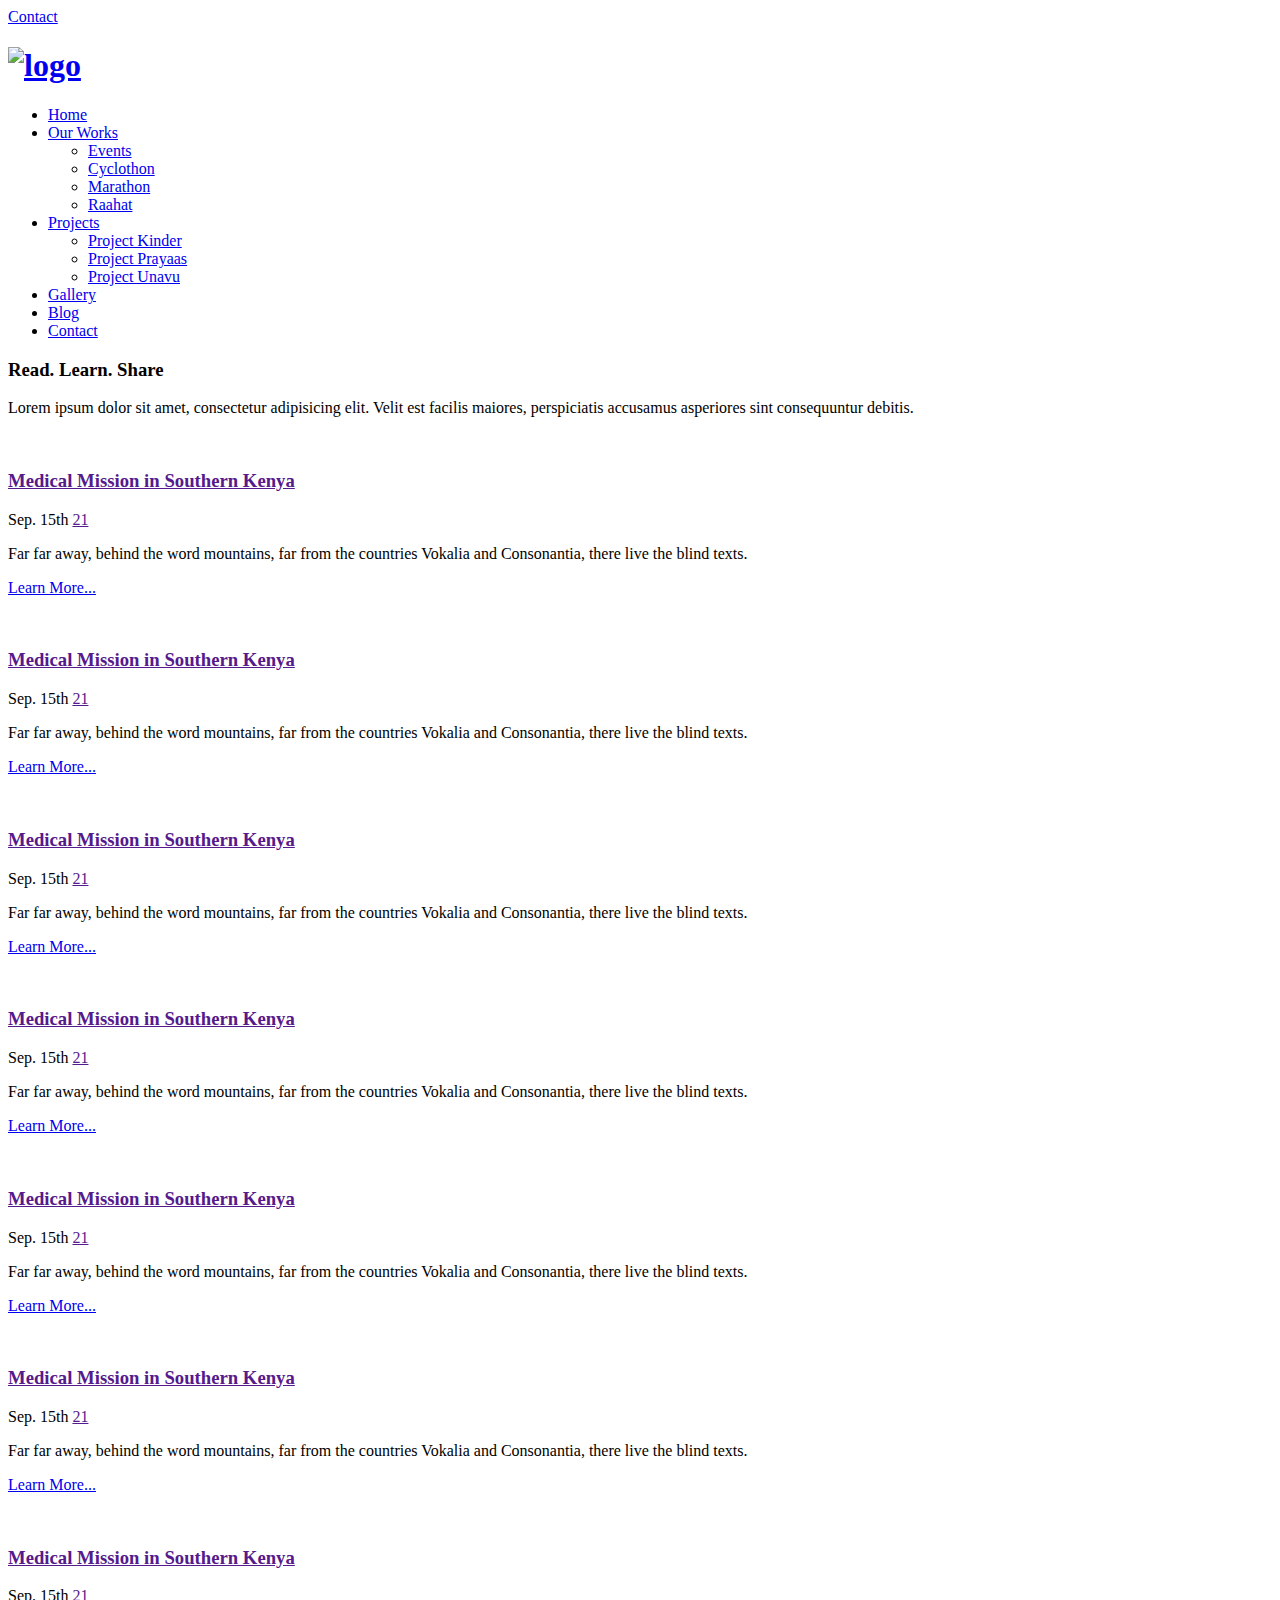
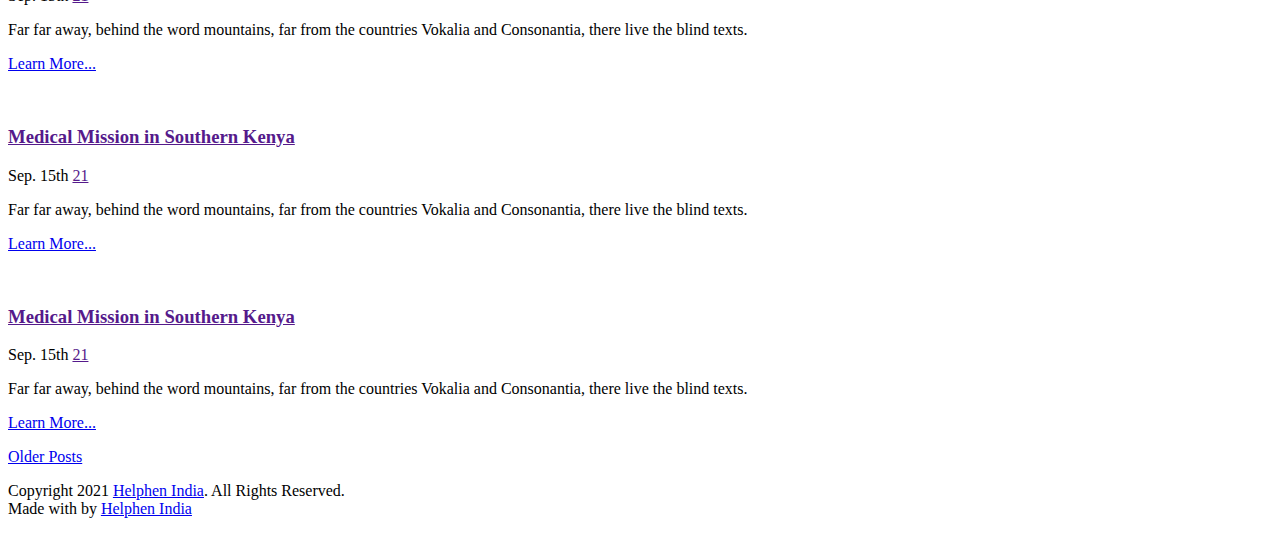
==== blog.html @ c594e2d7 "first full project commit" ====
<!DOCTYPE html>
<!--[if lt IE 7]>
<html class="no-js lt-ie9 lt-ie8 lt-ie7" lang="en"> <![endif]-->
<!--[if IE 7]>
<html class="no-js lt-ie9 lt-ie8" lang="en"> <![endif]-->
<!--[if IE 8]>
<html class="no-js lt-ie9" lang="en"> <![endif]-->
<!--[if gt IE 8]><!-->
<html class="no-js" lang="en"> <!--<![endif]-->
<head>
    <meta charset="utf-8">
    <meta http-equiv="X-UA-Compatible" content="IE=edge">
    <title>Helphen India</title>
    <meta name="viewport" content="width=device-width, initial-scale=1">
    <meta name="description" content="Helphen India Website"/>
    <meta name="keywords" content="Helphen India Website, Helphen, Helphen India, Helfen"/>
    <meta name="author" content="Helphen India Web Development Team"/>


    <!-- Facebook and Twitter integration -->
    <meta property="og:title" content=""/>
    <meta property="og:image" content=""/>
    <meta property="og:url" content=""/>
    <meta property="og:site_name" content=""/>
    <meta property="og:description" content=""/>
    <meta name="twitter:title" content=""/>
    <meta name="twitter:image" content=""/>
    <meta name="twitter:url" content=""/>
    <meta name="twitter:card" content=""/>

    <!-- Place favicon.ico and apple-touch-icon.png in the root directory -->
    <link rel="shortcut icon" href="favicon.ico">
    <link rel="apple-touch-icon" sizes="180x180" href="/apple-touch-icon.png">
    <link rel="icon" type="image/png" sizes="32x32" href="/favicon-32x32.png">
    <link rel="icon" type="image/png" sizes="16x16" href="/favicon-16x16.png">
    <link rel="manifest" href="/site.webmanifest">

    <!-- <link href='https://fonts.googleapis.com/css?family=Open+Sans:400,700,300' rel='stylesheet' type='text/css'> -->

    <!-- Animate.css -->
    <link rel="stylesheet" href="css/animate.css">
    <!-- Icomoon Icon Fonts-->
    <link rel="stylesheet" href="css/icomoon.css">
    <!-- Bootstrap  -->
    <link rel="stylesheet" href="css/bootstrap.css">
    <!-- Superfish -->
    <link rel="stylesheet" href="css/superfish.css">

    <link rel="stylesheet" href="css/style.css">


    <!-- Modernizr JS -->
    <script src="js/modernizr-2.6.2.min.js"></script>
    <!-- FOR IE9 below -->
    <!--[if lt IE 9]>
    <script src="js/respond.min.js"></script>
    <![endif]-->

</head>
<body>
<div id="fh5co-wrapper">
    <div id="fh5co-page">
        <div class="header-top">
            <div class="container">
                <div class="row">
                    <div class="col-md-6 col-sm-6 text-left fh5co-link">
                        <a href="contact.html">Contact</a>
                    </div>
                    <div class="col-md-6 col-sm-6 text-right fh5co-social">
                        <a href="https://www.facebook.com/helphenindia" class="grow" target="_blank"><i
                                class="icon-facebook2"></i></a>
                        <a href="https://twitter.com/HelphenIndia" class="grow" target="_blank"><i
                                class="icon-twitter2"></i></a>
                        <a href="https://www.instagram.com/helphenindia/" class="grow" target="_blank"><i
                                class="icon-instagram2"></i></a>
                    </div>
                </div>
            </div>
        </div>
        <header id="fh5co-header-section" class="sticky-banner">
            <div class="container">
                <div class="nav-header">
                    <a href="#" class="js-fh5co-nav-toggle fh5co-nav-toggle dark"><i></i></a>
                    <h1 id="fh5co-logo"><a href="index.html"><img src="images/helphen%20India%20logo.png"
                                                                  alt="logo"></a></h1>
                    <!-- START #fh5co-menu-wrap -->
                    <nav id="fh5co-menu-wrap" role="navigation">
                        <ul class="sf-menu" id="fh5co-primary-menu">
                            <li class="active">
                                <a href="index.html">Home</a>
                            </li>
                            <li>
                                <a href="#" class="fh5co-sub-ddown">Our Works</a>
                                <ul class="fh5co-sub-menu">
                                    <li><a href="events.html">Events</a></li>
                                    <li><a href="cyclothon.html">Cyclothon</a></li>
                                    <li><a href="marathon.html">Marathon</a></li>
                                    <li><a href="raahat.html">Raahat</a></li>
                                </ul>
                            </li>
                            <li>
                                <a href="#" class="fh5co-sub-ddown">Projects</a>
                                <ul class="fh5co-sub-menu">
                                    <li><a href="project_kinder.html">Project Kinder</a></li>
                                    <li><a href="project_prayaas.html">Project Prayaas</a></li>
                                    <li><a href="project_unavu.html">Project Unavu</a></li>
                                </ul>
                            </li>
                            <li><a href="gallery.html">Gallery</a></li>
                            <li><a href="blog.html">Blog</a></li>
                            <li><a href="contact.html">Contact</a></li>
                        </ul>
                    </nav>
                </div>
            </div>
        </header>

        <div id="fh5co-blog-section" class="fh5co-section-gray">
            <div class="container">
                <div class="row">
                    <div class="col-md-8 col-md-offset-2 text-center heading-section animate-box">
                        <h3>Read. Learn. Share</h3>
                        <p>Lorem ipsum dolor sit amet, consectetur adipisicing elit. Velit est facilis maiores,
                            perspiciatis accusamus asperiores sint consequuntur debitis.</p>
                    </div>
                </div>
            </div>
            <div class="container">
                <div class="row row-bottom-padded-md">
                    <div class="col-lg-4 col-md-4 col-sm-6">
                        <div class="fh5co-blog animate-box">
                            <a href="#"><img class="img-responsive" src="images/cover_bg_1.jpg" alt=""></a>
                            <div class="blog-text">
                                <div class="prod-title">
                                    <h3><a href="" #>Medical Mission in Southern Kenya</a></h3>
                                    <span class="posted_by">Sep. 15th</span>
                                    <span class="comment"><a href="">21<i class="icon-bubble2"></i></a></span>
                                    <p>Far far away, behind the word mountains, far from the countries Vokalia and
                                        Consonantia, there live the blind texts.</p>
                                    <p><a href="#">Learn More...</a></p>
                                </div>
                            </div>
                        </div>
                    </div>
                    <div class="col-lg-4 col-md-4 col-sm-6">
                        <div class="fh5co-blog animate-box">
                            <a href="#"><img class="img-responsive" src="images/cover_bg_2.jpg" alt=""></a>
                            <div class="blog-text">
                                <div class="prod-title">
                                    <h3><a href="" #>Medical Mission in Southern Kenya</a></h3>
                                    <span class="posted_by">Sep. 15th</span>
                                    <span class="comment"><a href="">21<i class="icon-bubble2"></i></a></span>
                                    <p>Far far away, behind the word mountains, far from the countries Vokalia and
                                        Consonantia, there live the blind texts.</p>
                                    <p><a href="#">Learn More...</a></p>
                                </div>
                            </div>
                        </div>
                    </div>
                    <div class="clearfix visible-sm-block"></div>
                    <div class="col-lg-4 col-md-4 col-sm-6">
                        <div class="fh5co-blog animate-box">
                            <a href="#"><img class="img-responsive" src="images/cover_bg_3.jpg" alt=""></a>
                            <div class="blog-text">
                                <div class="prod-title">
                                    <h3><a href="" #>Medical Mission in Southern Kenya</a></h3>
                                    <span class="posted_by">Sep. 15th</span>
                                    <span class="comment"><a href="">21<i class="icon-bubble2"></i></a></span>
                                    <p>Far far away, behind the word mountains, far from the countries Vokalia and
                                        Consonantia, there live the blind texts.</p>
                                    <p><a href="#">Learn More...</a></p>
                                </div>
                            </div>
                        </div>
                    </div>
                    <div class="clearfix visible-md-block"></div>
                    <div class="col-lg-4 col-md-4 col-sm-6">
                        <div class="fh5co-blog animate-box">
                            <a href="#"><img class="img-responsive" src="images/cover_bg_1.jpg" alt=""></a>
                            <div class="blog-text">
                                <div class="prod-title">
                                    <h3><a href="" #>Medical Mission in Southern Kenya</a></h3>
                                    <span class="posted_by">Sep. 15th</span>
                                    <span class="comment"><a href="">21<i class="icon-bubble2"></i></a></span>
                                    <p>Far far away, behind the word mountains, far from the countries Vokalia and
                                        Consonantia, there live the blind texts.</p>
                                    <p><a href="#">Learn More...</a></p>
                                </div>
                            </div>
                        </div>
                    </div>
                    <div class="clearfix visible-sm-block"></div>
                    <div class="col-lg-4 col-md-4 col-sm-6">
                        <div class="fh5co-blog animate-box">
                            <a href="#"><img class="img-responsive" src="images/cover_bg_2.jpg" alt=""></a>
                            <div class="blog-text">
                                <div class="prod-title">
                                    <h3><a href="" #>Medical Mission in Southern Kenya</a></h3>
                                    <span class="posted_by">Sep. 15th</span>
                                    <span class="comment"><a href="">21<i class="icon-bubble2"></i></a></span>
                                    <p>Far far away, behind the word mountains, far from the countries Vokalia and
                                        Consonantia, there live the blind texts.</p>
                                    <p><a href="#">Learn More...</a></p>
                                </div>
                            </div>
                        </div>
                    </div>
                    <div class="col-lg-4 col-md-4 col-sm-6">
                        <div class="fh5co-blog animate-box">
                            <a href="#"><img class="img-responsive" src="images/cover_bg_3.jpg" alt=""></a>
                            <div class="blog-text">
                                <div class="prod-title">
                                    <h3><a href="" #>Medical Mission in Southern Kenya</a></h3>
                                    <span class="posted_by">Sep. 15th</span>
                                    <span class="comment"><a href="">21<i class="icon-bubble2"></i></a></span>
                                    <p>Far far away, behind the word mountains, far from the countries Vokalia and
                                        Consonantia, there live the blind texts.</p>
                                    <p><a href="#">Learn More...</a></p>
                                </div>
                            </div>
                        </div>
                    </div>
                    <div class="clearfix visible-sm-block"></div>
                    <div class="col-lg-4 col-md-4 col-sm-6">
                        <div class="fh5co-blog animate-box">
                            <a href="#"><img class="img-responsive" src="images/cover_bg_1.jpg" alt=""></a>
                            <div class="blog-text">
                                <div class="prod-title">
                                    <h3><a href="" #>Medical Mission in Southern Kenya</a></h3>
                                    <span class="posted_by">Sep. 15th</span>
                                    <span class="comment"><a href="">21<i class="icon-bubble2"></i></a></span>
                                    <p>Far far away, behind the word mountains, far from the countries Vokalia and
                                        Consonantia, there live the blind texts.</p>
                                    <p><a href="#">Learn More...</a></p>
                                </div>
                            </div>
                        </div>
                    </div>
                    <div class="clearfix visible-md-block"></div>
                    <div class="col-lg-4 col-md-4 col-sm-6">
                        <div class="fh5co-blog animate-box">
                            <a href="#"><img class="img-responsive" src="images/cover_bg_2.jpg" alt=""></a>
                            <div class="blog-text">
                                <div class="prod-title">
                                    <h3><a href="" #>Medical Mission in Southern Kenya</a></h3>
                                    <span class="posted_by">Sep. 15th</span>
                                    <span class="comment"><a href="">21<i class="icon-bubble2"></i></a></span>
                                    <p>Far far away, behind the word mountains, far from the countries Vokalia and
                                        Consonantia, there live the blind texts.</p>
                                    <p><a href="#">Learn More...</a></p>
                                </div>
                            </div>
                        </div>
                    </div>
                    <div class="clearfix visible-sm-block"></div>
                    <div class="col-lg-4 col-md-4 col-sm-6">
                        <div class="fh5co-blog animate-box">
                            <a href="#"><img class="img-responsive" src="images/cover_bg_3.jpg" alt=""></a>
                            <div class="blog-text">
                                <div class="prod-title">
                                    <h3><a href="" #>Medical Mission in Southern Kenya</a></h3>
                                    <span class="posted_by">Sep. 15th</span>
                                    <span class="comment"><a href="">21<i class="icon-bubble2"></i></a></span>
                                    <p>Far far away, behind the word mountains, far from the countries Vokalia and
                                        Consonantia, there live the blind texts.</p>
                                    <p><a href="#">Learn More...</a></p>
                                </div>
                            </div>
                        </div>
                    </div>
                </div>

                <div class="row">
                    <div class="col-md-4 col-md-offset-4 text-center animate-box">
                        <a href="https://helphenindiablog.wordpress.com/" target="_blank"
                           class="btn btn-primary btn-lg">Older Posts</a>
                    </div>
                </div>

            </div>
        </div>
        <!-- fh5co-blog-section -->


        <footer>
            <div id="footer">
                <div class="container">
                    <div class="row">
                        <div class="col-md-6 col-md-offset-3 text-center">
                            <p class="fh5co-social-icons">
                                <a href="https://twitter.com/HelphenIndia" target="_blank"><i class="icon-twitter2"></i></a>
                                <a href="https://www.facebook.com/helphenindia" target="_blank"><i
                                        class="icon-facebook2"></i></a>
                                <a href="https://www.instagram.com/helphenindia/" target="_blank"><i
                                        class="icon-instagram"></i></a>
                            </p>
                            <p>Copyright 2021 <a href="#">Helphen India</a>. All Rights Reserved. <br>Made with <i
                                    class="icon-heart3"></i> by <a href="#">Helphen India</a></p>
                        </div>
                    </div>
                    <!-- AddToAny BEGIN -->
                    <div class="a2a_kit a2a_kit_size_32 a2a_floating_style a2a_default_style"
                         style="bottom:0; right:0;">
                        <a class="a2a_dd" href="https://www.addtoany.com/share"></a>
                        <a class="a2a_button_facebook"></a>
                        <a class="a2a_button_twitter"></a>
                        <a class="a2a_button_whatsapp"></a>
                        <a class="a2a_button_telegram"></a>
                    </div>
                    <script>
                        var a2a_config = a2a_config || {};
                        a2a_config.onclick = 1;
                    </script>
                    <script async src="https://static.addtoany.com/menu/page.js"></script>
                    <!-- AddToAny END -->
                </div>
            </div>
        </footer>


    </div>
    <!-- END fh5co-page -->

</div>
<!-- END fh5co-wrapper -->

<!-- jQuery -->


<script src="js/jquery.min.js"></script>
<!-- jQuery Easing -->
<script src="js/jquery.easing.1.3.js"></script>
<!-- Bootstrap -->
<script src="js/bootstrap.min.js"></script>
<!-- Waypoints -->
<script src="js/jquery.waypoints.min.js"></script>
<script src="js/sticky.js"></script>

<!-- Stellar -->
<script src="js/jquery.stellar.min.js"></script>
<!-- Superfish -->
<script src="js/hoverIntent.js"></script>
<script src="js/superfish.js"></script>

<!-- Main JS -->
<script src="js/main.js"></script>

</body>
</html>
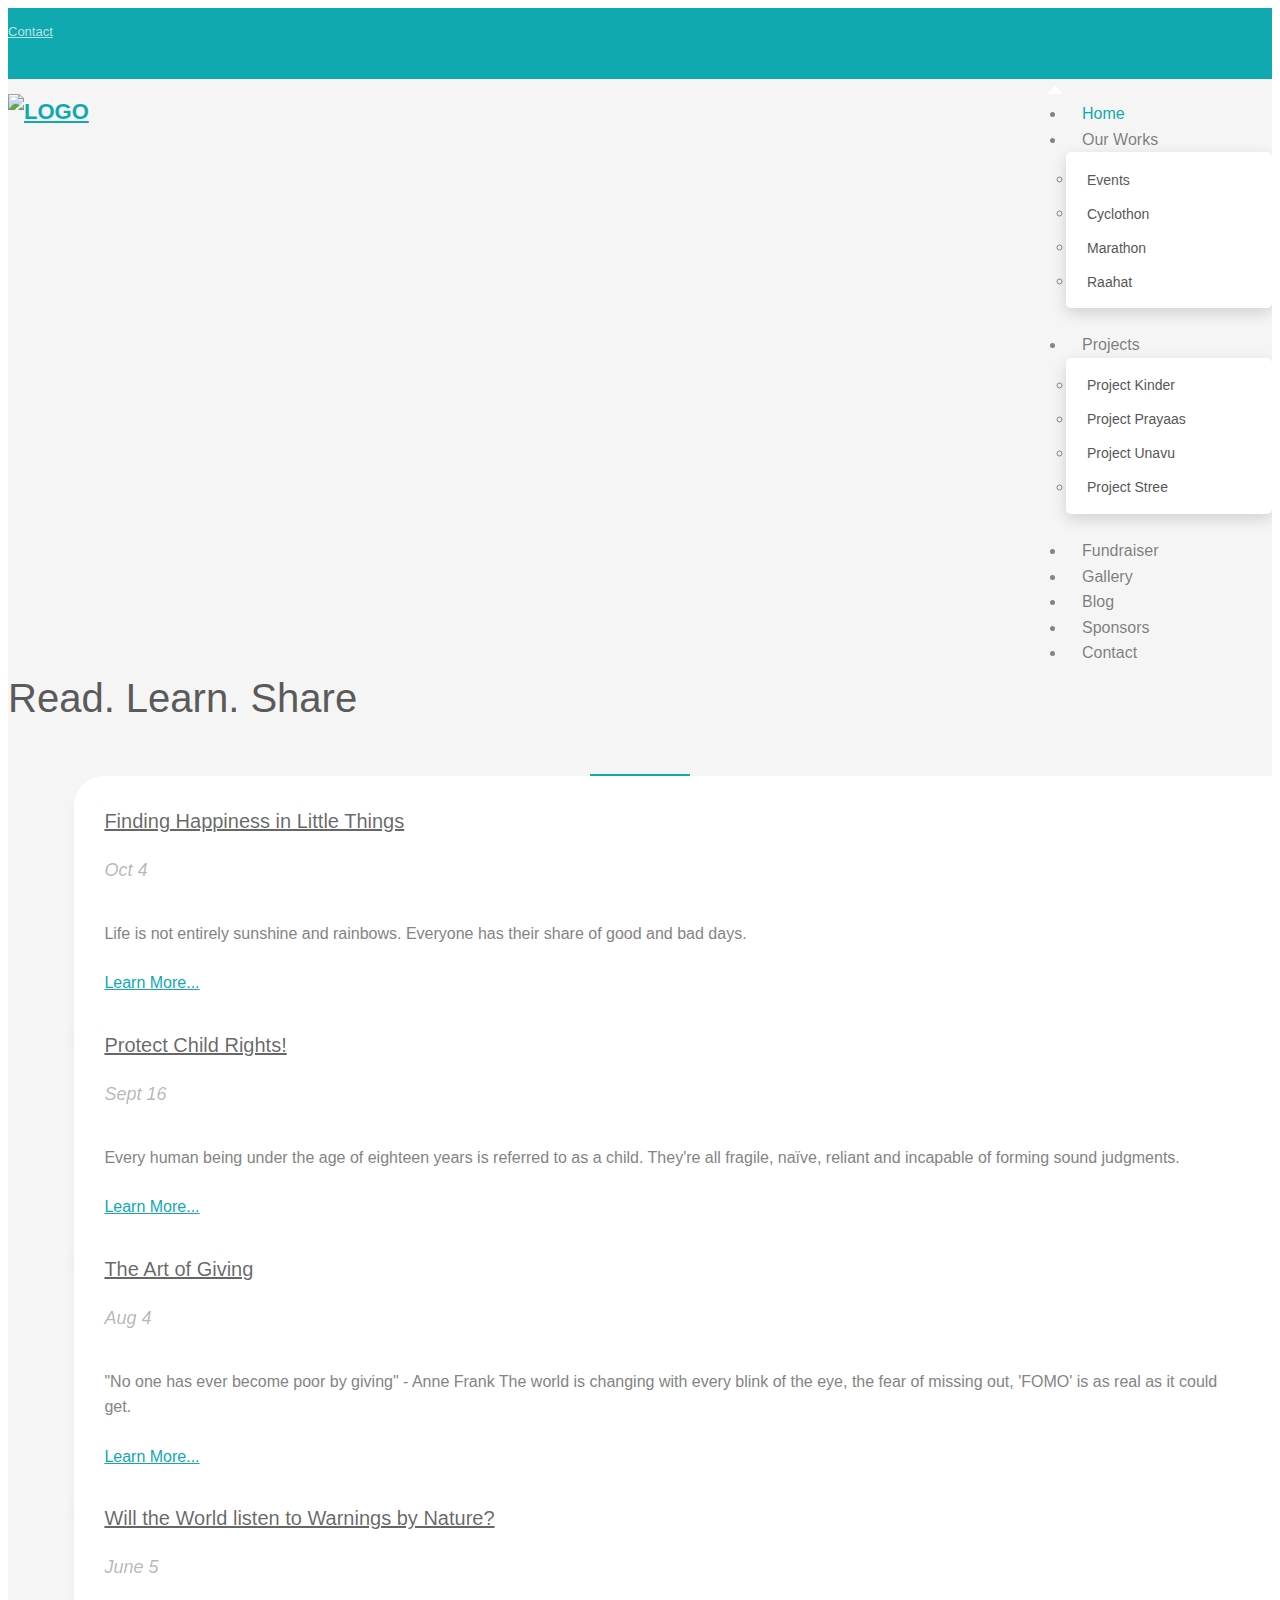
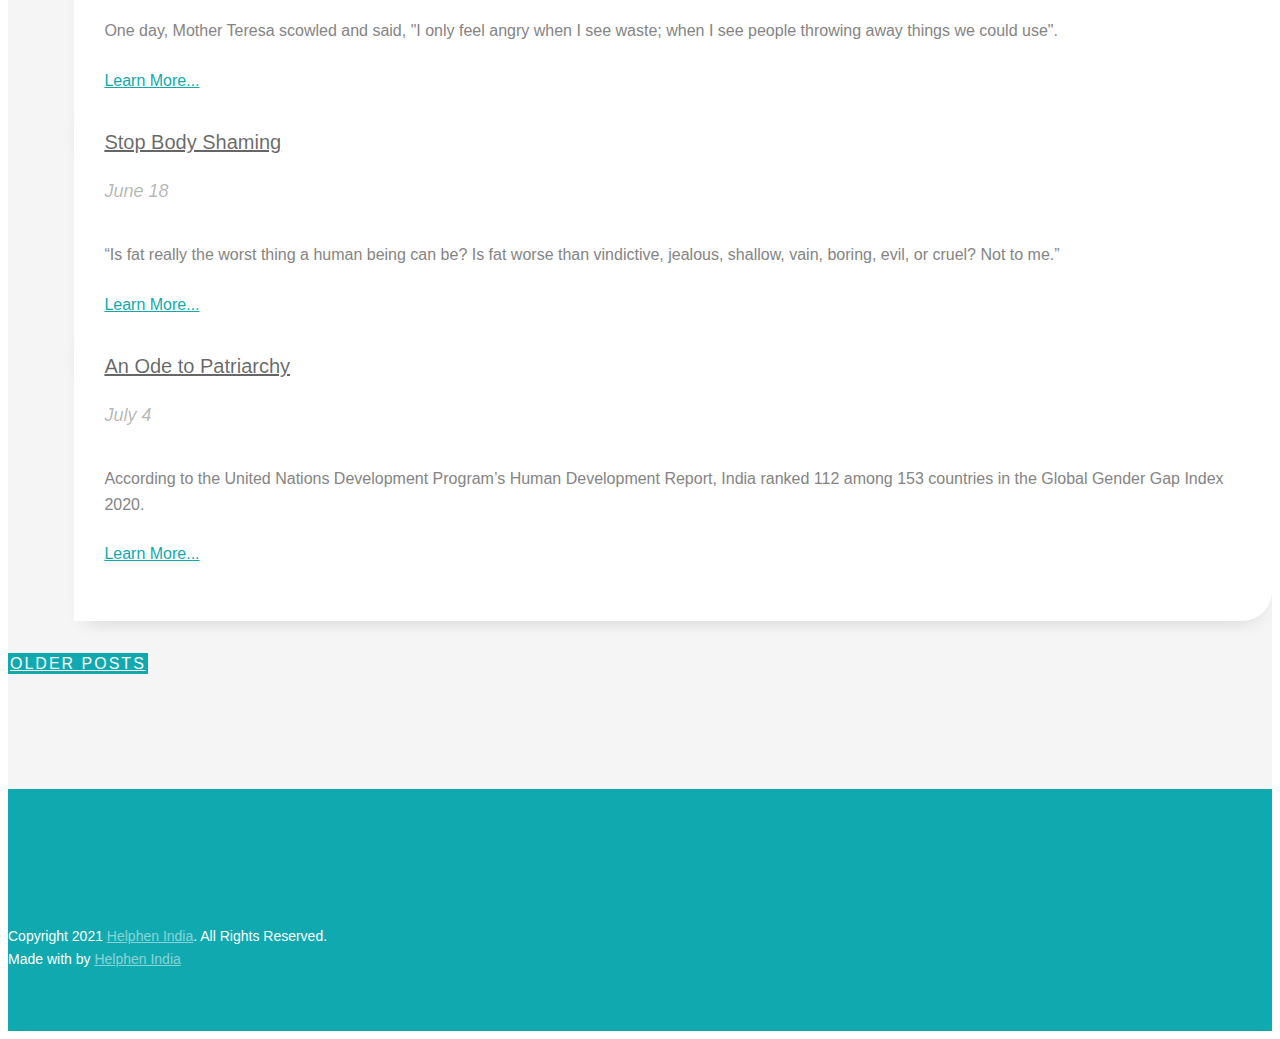
==== commit 942d66d5: "Update_01-11-21: Added Fundraiser section in Prayaas page" ====
--- a/blog.html
+++ b/blog.html
@@ -8,9 +8,18 @@
 <!--[if gt IE 8]><!-->
 <html class="no-js" lang="en"> <!--<![endif]-->
 <head>
+
+    <!-- Global site tag (gtag.js) - Google Analytics -->
+    <script async src="https://www.googletagmanager.com/gtag/js?id=G-W1FLDC2QX7"></script>
+    <script>
+        window.dataLayer = window.dataLayer || [];
+        function gtag(){dataLayer.push(arguments);}
+        gtag('js', new Date());
+        gtag('config', 'G-W1FLDC2QX7');
+    </script>
     <meta charset="utf-8">
     <meta http-equiv="X-UA-Compatible" content="IE=edge">
-    <title>Helphen India</title>
+    <title>Blog-Helphen India</title>
     <meta name="viewport" content="width=device-width, initial-scale=1">
     <meta name="description" content="Helphen India Website"/>
     <meta name="keywords" content="Helphen India Website, Helphen, Helphen India, Helfen"/>
@@ -104,10 +113,13 @@
                                     <li><a href="project_kinder.html">Project Kinder</a></li>
                                     <li><a href="project_prayaas.html">Project Prayaas</a></li>
                                     <li><a href="project_unavu.html">Project Unavu</a></li>
+                                    <li><a href="project_stree.html">Project Stree</a></li>
                                 </ul>
                             </li>
+                            <li><a href="project_prayaas.html#fundraiser">Fundraiser</a></li>
                             <li><a href="gallery.html">Gallery</a></li>
                             <li><a href="blog.html">Blog</a></li>
+                            <li><a href="sponsors.html">Sponsors</a></li>
                             <li><a href="contact.html">Contact</a></li>
                         </ul>
                     </nav>
@@ -120,8 +132,6 @@
                 <div class="row">
                     <div class="col-md-8 col-md-offset-2 text-center heading-section animate-box">
                         <h3>Read. Learn. Share</h3>
-                        <p>Lorem ipsum dolor sit amet, consectetur adipisicing elit. Velit est facilis maiores,
-                            perspiciatis accusamus asperiores sint consequuntur debitis.</p>
                     </div>
                 </div>
             </div>
@@ -129,30 +139,33 @@
                 <div class="row row-bottom-padded-md">
                     <div class="col-lg-4 col-md-4 col-sm-6">
                         <div class="fh5co-blog animate-box">
-                            <a href="#"><img class="img-responsive" src="images/cover_bg_1.jpg" alt=""></a>
-                            <div class="blog-text">
-                                <div class="prod-title">
-                                    <h3><a href="" #>Medical Mission in Southern Kenya</a></h3>
-                                    <span class="posted_by">Sep. 15th</span>
-                                    <span class="comment"><a href="">21<i class="icon-bubble2"></i></a></span>
-                                    <p>Far far away, behind the word mountains, far from the countries Vokalia and
-                                        Consonantia, there live the blind texts.</p>
-                                    <p><a href="#">Learn More...</a></p>
-                                </div>
-                            </div>
-                        </div>
-                    </div>
-                    <div class="col-lg-4 col-md-4 col-sm-6">
-                        <div class="fh5co-blog animate-box">
-                            <a href="#"><img class="img-responsive" src="images/cover_bg_2.jpg" alt=""></a>
-                            <div class="blog-text">
-                                <div class="prod-title">
-                                    <h3><a href="" #>Medical Mission in Southern Kenya</a></h3>
-                                    <span class="posted_by">Sep. 15th</span>
-                                    <span class="comment"><a href="">21<i class="icon-bubble2"></i></a></span>
-                                    <p>Far far away, behind the word mountains, far from the countries Vokalia and
-                                        Consonantia, there live the blind texts.</p>
-                                    <p><a href="#">Learn More...</a></p>
+                            <a href="images/blog1.png"><img class="img-responsive" src="images/blog1.png" alt=""></a>
+                            <div class="blog-text">
+                                <div class="prod-title">
+                                    <h3>
+                                        <a href="https://helphenindiablog.wordpress.com/2021/10/04/finding-happiness-in-little-things/">Finding Happiness in Little Things</a></h3>
+                                    <span class="posted_by">Oct 4</span>
+                                    <p>Life is not entirely sunshine and rainbows. Everyone has their share of good and bad days.</p>
+                                    <p>
+                                        <a href="https://helphenindiablog.wordpress.com/2021/10/04/finding-happiness-in-little-things/">Learn
+                                            More...</a></p>
+                                </div>
+                            </div>
+                        </div>
+                    </div>
+                    <div class="col-lg-4 col-md-4 col-sm-6">
+                        <div class="fh5co-blog animate-box">
+                            <a href="images/blog2.png"><img class="img-responsive" src="images/blog2.png" alt=""></a>
+                            <div class="blog-text">
+                                <div class="prod-title">
+                                    <h3>
+                                        <a href="https://helphenindiablog.wordpress.com/2021/09/16/protect-child-rights/">Protect Child Rights!</a>
+                                    </h3>
+                                    <span class="posted_by">Sept 16</span>
+                                    <p>Every human being under the age of eighteen years is referred to as a child. They're all fragile, naïve, reliant and incapable of forming sound judgments.</p>
+                                    <p>
+                                        <a href="https://helphenindiablog.wordpress.com/2021/09/16/protect-child-rights/">Learn
+                                            More...</a></p>
                                 </div>
                             </div>
                         </div>
@@ -160,15 +173,18 @@
                     <div class="clearfix visible-sm-block"></div>
                     <div class="col-lg-4 col-md-4 col-sm-6">
                         <div class="fh5co-blog animate-box">
-                            <a href="#"><img class="img-responsive" src="images/cover_bg_3.jpg" alt=""></a>
-                            <div class="blog-text">
-                                <div class="prod-title">
-                                    <h3><a href="" #>Medical Mission in Southern Kenya</a></h3>
-                                    <span class="posted_by">Sep. 15th</span>
-                                    <span class="comment"><a href="">21<i class="icon-bubble2"></i></a></span>
-                                    <p>Far far away, behind the word mountains, far from the countries Vokalia and
-                                        Consonantia, there live the blind texts.</p>
-                                    <p><a href="#">Learn More...</a></p>
+                            <a href="images/blog3.png"><img class="img-responsive" src="images/blog3.png"
+                                                              alt=""></a>
+                            <div class="blog-text">
+                                <div class="prod-title">
+                                    <h3>
+                                        <a href="https://helphenindiablog.wordpress.com/2021/08/04/the-art-of-giving/">The Art of Giving</a></h3>
+                                    <span class="posted_by">Aug 4</span>
+                                    <p>"No one has ever become poor by giving" - Anne Frank
+                                        The world is changing with every blink of the eye, the fear of missing out, 'FOMO' is as real as it could get.</p>
+                                    <p>
+                                        <a href="https://helphenindiablog.wordpress.com/2021/08/04/the-art-of-giving/">Learn
+                                            More...</a></p>
                                 </div>
                             </div>
                         </div>
@@ -176,15 +192,17 @@
                     <div class="clearfix visible-md-block"></div>
                     <div class="col-lg-4 col-md-4 col-sm-6">
                         <div class="fh5co-blog animate-box">
-                            <a href="#"><img class="img-responsive" src="images/cover_bg_1.jpg" alt=""></a>
-                            <div class="blog-text">
-                                <div class="prod-title">
-                                    <h3><a href="" #>Medical Mission in Southern Kenya</a></h3>
-                                    <span class="posted_by">Sep. 15th</span>
-                                    <span class="comment"><a href="">21<i class="icon-bubble2"></i></a></span>
-                                    <p>Far far away, behind the word mountains, far from the countries Vokalia and
-                                        Consonantia, there live the blind texts.</p>
-                                    <p><a href="#">Learn More...</a></p>
+                            <a href="images/blog4.png"><img class="img-responsive" src="images/blog4.png"
+                                                              alt=""></a>
+                            <div class="blog-text">
+                                <div class="prod-title">
+                                    <h3>
+                                        <a href="https://helphenindiablog.wordpress.com/2021/06/05/will-the-world-listen-to-warnings-by-nature/">Will the World listen to Warnings by Nature?</a>
+                                    </h3>
+                                    <span class="posted_by">June 5</span>
+                                    <p>One day, Mother Teresa scowled and said, "I only feel angry when I see waste; when I see people throwing away things we could use".</p>
+                                    <p><a href="https://helphenindiablog.wordpress.com/2021/06/05/will-the-world-listen-to-warnings-by-nature/">Learn
+                                        More...</a></p>
                                 </div>
                             </div>
                         </div>
@@ -192,78 +210,31 @@
                     <div class="clearfix visible-sm-block"></div>
                     <div class="col-lg-4 col-md-4 col-sm-6">
                         <div class="fh5co-blog animate-box">
-                            <a href="#"><img class="img-responsive" src="images/cover_bg_2.jpg" alt=""></a>
-                            <div class="blog-text">
-                                <div class="prod-title">
-                                    <h3><a href="" #>Medical Mission in Southern Kenya</a></h3>
-                                    <span class="posted_by">Sep. 15th</span>
-                                    <span class="comment"><a href="">21<i class="icon-bubble2"></i></a></span>
-                                    <p>Far far away, behind the word mountains, far from the countries Vokalia and
-                                        Consonantia, there live the blind texts.</p>
-                                    <p><a href="#">Learn More...</a></p>
-                                </div>
-                            </div>
-                        </div>
-                    </div>
-                    <div class="col-lg-4 col-md-4 col-sm-6">
-                        <div class="fh5co-blog animate-box">
-                            <a href="#"><img class="img-responsive" src="images/cover_bg_3.jpg" alt=""></a>
-                            <div class="blog-text">
-                                <div class="prod-title">
-                                    <h3><a href="" #>Medical Mission in Southern Kenya</a></h3>
-                                    <span class="posted_by">Sep. 15th</span>
-                                    <span class="comment"><a href="">21<i class="icon-bubble2"></i></a></span>
-                                    <p>Far far away, behind the word mountains, far from the countries Vokalia and
-                                        Consonantia, there live the blind texts.</p>
-                                    <p><a href="#">Learn More...</a></p>
-                                </div>
-                            </div>
-                        </div>
-                    </div>
-                    <div class="clearfix visible-sm-block"></div>
-                    <div class="col-lg-4 col-md-4 col-sm-6">
-                        <div class="fh5co-blog animate-box">
-                            <a href="#"><img class="img-responsive" src="images/cover_bg_1.jpg" alt=""></a>
-                            <div class="blog-text">
-                                <div class="prod-title">
-                                    <h3><a href="" #>Medical Mission in Southern Kenya</a></h3>
-                                    <span class="posted_by">Sep. 15th</span>
-                                    <span class="comment"><a href="">21<i class="icon-bubble2"></i></a></span>
-                                    <p>Far far away, behind the word mountains, far from the countries Vokalia and
-                                        Consonantia, there live the blind texts.</p>
-                                    <p><a href="#">Learn More...</a></p>
-                                </div>
-                            </div>
-                        </div>
-                    </div>
-                    <div class="clearfix visible-md-block"></div>
-                    <div class="col-lg-4 col-md-4 col-sm-6">
-                        <div class="fh5co-blog animate-box">
-                            <a href="#"><img class="img-responsive" src="images/cover_bg_2.jpg" alt=""></a>
-                            <div class="blog-text">
-                                <div class="prod-title">
-                                    <h3><a href="" #>Medical Mission in Southern Kenya</a></h3>
-                                    <span class="posted_by">Sep. 15th</span>
-                                    <span class="comment"><a href="">21<i class="icon-bubble2"></i></a></span>
-                                    <p>Far far away, behind the word mountains, far from the countries Vokalia and
-                                        Consonantia, there live the blind texts.</p>
-                                    <p><a href="#">Learn More...</a></p>
-                                </div>
-                            </div>
-                        </div>
-                    </div>
-                    <div class="clearfix visible-sm-block"></div>
-                    <div class="col-lg-4 col-md-4 col-sm-6">
-                        <div class="fh5co-blog animate-box">
-                            <a href="#"><img class="img-responsive" src="images/cover_bg_3.jpg" alt=""></a>
-                            <div class="blog-text">
-                                <div class="prod-title">
-                                    <h3><a href="" #>Medical Mission in Southern Kenya</a></h3>
-                                    <span class="posted_by">Sep. 15th</span>
-                                    <span class="comment"><a href="">21<i class="icon-bubble2"></i></a></span>
-                                    <p>Far far away, behind the word mountains, far from the countries Vokalia and
-                                        Consonantia, there live the blind texts.</p>
-                                    <p><a href="#">Learn More...</a></p>
+                            <a href="images/blog5.png"><img class="img-responsive" src="images/blog5.png"
+                                                              alt=""></a>
+                            <div class="blog-text">
+                                <div class="prod-title">
+                                    <h3>
+                                        <a href="https://helphenindiablog.wordpress.com/2021/06/18/stop-body-shaming/">Stop Body Shaming</a></h3>
+                                    <span class="posted_by">June 18</span>
+                                    <p>“Is fat really the worst thing a human being can be? Is fat worse than vindictive, jealous, shallow, vain, boring, evil, or cruel? Not to me.”</p>
+                                    <p>
+                                        <a href="https://helphenindiablog.wordpress.com/2021/06/18/stop-body-shaming/">Learn
+                                            More...</a></p>
+                                </div>
+                            </div>
+                        </div>
+                    </div>
+                    <div class="col-lg-4 col-md-4 col-sm-6">
+                        <div class="fh5co-blog animate-box">
+                            <a href="images/blog6.png"><img class="img-responsive" src="images/blog6.png" alt=""></a>
+                            <div class="blog-text">
+                                <div class="prod-title">
+                                    <h3>
+                                        <a href="https://helphenindiablog.wordpress.com/2021/07/04/an-ode-to-patriarchy/">An Ode to Patriarchy</a></h3>
+                                    <span class="posted_by">July 4</span>
+                                    <p>According to the United Nations Development Program’s Human Development Report, India ranked 112 among 153 countries in the Global Gender Gap Index 2020.</p>
+                                    <p><a href="https://helphenindiablog.wordpress.com/2021/07/04/an-ode-to-patriarchy/">Learn More...</a></p>
                                 </div>
                             </div>
                         </div>
--- a/css/style.css
+++ b/css/style.css
@@ -0,0 +1,1533 @@
+@font-face {
+  font-family: 'icomoon';
+  src: url("../fonts/icomoon/icomoon.eot?srf3rx");
+  src: url("../fonts/icomoon/icomoon.eot?srf3rx#iefix") format("embedded-opentype"), url("../fonts/icomoon/icomoon.ttf?srf3rx") format("truetype"), url("../fonts/icomoon/icomoon.woff?srf3rx") format("woff"), url("../fonts/icomoon/icomoon.svg?srf3rx#icomoon") format("svg");
+  font-weight: normal;
+  font-style: normal;
+}
+/* =======================================================
+*
+* 	Template Style
+*	Edit this section
+*
+* ======================================================= */
+body {
+  font-family: "Open Sans", Arial, sans-serif;
+  line-height: 1.6;
+  font-size: 16px;
+  background: #ffffff;
+  color: #848484;
+  font-weight: 300;
+  overflow-x: hidden;
+}
+body.fh5co-offcanvas {
+  overflow: hidden;
+}
+
+a {
+  color: #10a9af;
+  -webkit-transition: 0.5s, ease;
+  -o-transition: 0.5s, ease;
+  transition: 0.5s, ease;
+}
+a:hover {
+  text-decoration: none !important;
+  color: #10a9af !important;
+}
+
+.eventcat{
+  text-align: center;
+  margin-top: 100px;
+}
+
+p, ul, ol {
+  margin-bottom: 1.5em;
+  font-size: 16px;
+  color: #848484;
+  font-family: "Open Sans", Arial, sans-serif;
+}
+
+h1, h2, h3, h4, h5, h6 {
+  color: #5a5a5a;
+  font-family: "Open Sans", Arial, sans-serif;
+  font-weight: 400;
+  margin: 0 0 30px 0;
+}
+
+figure {
+  margin-bottom: 2em;
+}
+
+::-webkit-selection {
+  color: #fcfcfc;
+  background: #10a9af;
+}
+
+::-moz-selection {
+  color: #fcfcfc;
+  background: #10a9af;
+}
+
+::selection {
+  color: #fcfcfc;
+  background: #10a9af;
+}
+
+#fh5co-header {
+  position: relative;
+  margin-bottom: 0;
+  z-index: 9999999;
+}
+
+
+.stuck {
+  position: fixed !important;
+  top: 0 !important;
+  -webkit-box-shadow: 0 2px 2px rgba(0, 0, 0, 0.05);
+  -moz-box-shadow: 0 2px 2px rgba(0, 0, 0, 0.05);
+  -ms-box-shadow: 0 2px 2px rgba(0, 0, 0, 0.05);
+  -o-box-shadow: 0 2px 2px rgba(0, 0, 0, 0.05);
+  box-shadow: 0 2px 2px rgba(0, 0, 0, 0.05);
+}
+
+.header-top {
+  padding: 10px 0;
+  background: #10a9af;
+}
+.header-top .fh5co-link a {
+  margin-left: 10px;
+  font-size: 13px;
+  color: rgba(255, 255, 255, 0.7);
+}
+.header-top .fh5co-link a:first-child {
+  margin-left: 0;
+}
+.header-top .fh5co-link a:hover {
+  color: white !important;
+}
+@media screen and (max-width: 768px) {
+  .header-top .fh5co-link {
+    text-align: center;
+  }
+}
+.header-top .fh5co-social a {
+  color: rgba(255, 255, 255, 0.7);
+  font-size: 14px;
+  margin-right: 15px;
+  position: relative;
+  -webkit-transition: 0.5s, ease-in-out;
+  -o-transition: 0.5s, ease-in-out;
+  transition: 0.5s, ease-in-out;
+}
+.header-top .fh5co-social a:last-child {
+  margin-right: 0;
+}
+.header-top .fh5co-social a:hover, .header-top .fh5co-social a:focus, .header-top .fh5co-social a:active {
+  text-decoration: none;
+  color: white !important;
+}
+.header-top .fh5co-social a:hover i, .header-top .fh5co-social a:focus i, .header-top .fh5co-social a:active i {
+  -webkit-transform: scale(1.2);
+  -moz-transform: scale(1.2);
+  -ms-transform: scale(1.2);
+  -o-transform: scale(1.2);
+  transform: scale(1.2);
+}
+@media screen and (max-width: 768px) {
+  .header-top .fh5co-social {
+    text-align: center !important;
+  }
+}
+
+.fh5co-cover,
+.fh5co-hero {
+  position: relative;
+  height: 800px;
+}
+@media screen and (max-width: 768px) {
+  .fh5co-cover,
+  .fh5co-hero {
+    height: 700px;
+  }
+}
+.fh5co-cover.fh5co-hero-2,
+.fh5co-hero.fh5co-hero-2 {
+  height: 600px;
+}
+.fh5co-cover.fh5co-hero-2 .fh5co-overlay,
+.fh5co-hero.fh5co-hero-2 .fh5co-overlay {
+  position: absolute !important;
+  width: 100%;
+  top: 0;
+  left: 0;
+  bottom: 0;
+  right: 0;
+  z-index: 1;
+  background: rgba(0, 0, 0, 0.2);
+}
+
+.fh5co-overlay {
+  position: absolute !important;
+  width: 100%;
+  top: 0;
+  left: 0;
+  bottom: 0;
+  right: 0;
+  z-index: 1;
+  background: rgba(66, 64, 64, 0.9);
+  background: rgba(0, 0, 0, 0.2);
+}
+
+.fh5co-cover {
+  background-size: cover;
+  position: relative;
+}
+@media screen and (max-width: 768px) {
+  .fh5co-cover {
+    heifght: inherit;
+    padding: 3em 0;
+  }
+}
+.fh5co-cover .btn {
+  padding: 1em 2em;
+  opacity: .9;
+}
+.fh5co-cover.fh5co-cover_2 {
+  height: 600px;
+}
+@media screen and (max-width: 768px) {
+  .fh5co-cover.fh5co-cover_2 {
+    heifght: inherit;
+    padding: 3em 0;
+  }
+}
+.fh5co-cover .desc {
+  top: 50%;
+  position: absolute;
+  width: 100%;
+  margin-top: -80px;
+  z-index: 2;
+  color: #fff;
+}
+@media screen and (max-width: 768px) {
+  .fh5co-cover .desc {
+    padding-left: 15px;
+    padding-right: 15px;
+  }
+}
+.fh5co-cover .desc h2 {
+  color: #fff;
+  text-transform: uppercase;
+  font-size: 60px;
+  margin-bottom: 10px;
+  font-weight: 300 !important;
+}
+.fh5co-cover .desc h2 strong {
+  font-weight: 700;
+}
+@media screen and (max-width: 768px) {
+  .fh5co-cover .desc h2 {
+    font-size: 40px;
+  }
+}
+.fh5co-cover .desc span {
+  display: block;
+  margin-bottom: 30px;
+  font-size: 28px;
+  letter-spacing: 1px;
+}
+.fh5co-cover .desc span a {
+  color: #fff;
+}
+.fh5co-cover .desc span a:hover, .fh5co-cover .desc span a:focus {
+  color: #fff !important;
+}
+.fh5co-cover .desc span a:hover.btn, .fh5co-cover .desc span a:focus.btn {
+  border: 2px solid #fff !important;
+  background: transparent !important;
+}
+.fh5co-cover .desc span a.fh5co-site-name {
+  padding-bottom: 2px;
+  border-bottom: 1px solid rgba(255, 255, 255, 0.7);
+}
+
+/* Superfish Override Menu */
+.sf-menu {
+  margin: 7px 0 0 0 !important;
+}
+
+.sf-menu {
+  float: right;
+}
+
+.sf-menu ul {
+  box-shadow: none;
+  border: transparent;
+  min-width: 12em;
+  *width: 12em;
+}
+
+.sf-menu a {
+  color: rgba(0, 0, 0, 0.5);
+  padding: 0.75em 1em !important;
+  font-weight: normal;
+  border-left: none;
+  border-top: none;
+  border-top: none;
+  text-decoration: none;
+  zoom: 1;
+  font-size: 16px;
+  border-bottom: none !important;
+}
+.sf-menu a:hover, .sf-menu a:focus {
+  color: #10a9af !important;
+}
+
+.sf-menu li.active a:hover, .sf-menu li.active a:focus {
+  color: #10a9af;
+}
+
+.sf-menu li,
+.sf-menu ul li,
+.sf-menu ul ul li,
+.sf-menu li:hover,
+.sf-menu li.sfHover {
+  background: transparent;
+}
+
+.sf-menu ul li a,
+.sf-menu ul ul li a {
+  text-transform: none;
+  padding: 0.2em 1em !important;
+  letter-spacing: 1px;
+  font-size: 14px !important;
+}
+
+.sf-menu li:hover a,
+.sf-menu li.sfHover a,
+.sf-menu ul li:hover a,
+.sf-menu ul li.sfHover a,
+.sf-menu li.active a {
+  color: #10a9af;
+}
+
+.sf-menu ul li:hover,
+.sf-menu ul li.sfHover {
+  background: transparent;
+}
+
+.sf-menu ul li {
+  background: transparent;
+}
+
+.sf-arrows .sf-with-ul {
+  padding-right: 2.5em;
+  *padding-right: 1em;
+}
+
+.sf-arrows .sf-with-ul:after {
+  content: '';
+  position: absolute;
+  top: 50%;
+  right: 1em;
+  margin-top: -3px;
+  height: 0;
+  width: 0;
+  border: 5px solid transparent;
+  border-top-color: #ccc;
+}
+
+.sf-arrows > li > .sf-with-ul:focus:after,
+.sf-arrows > li:hover > .sf-with-ul:after,
+.sf-arrows > .sfHover > .sf-with-ul:after {
+  border-top-color: #ccc;
+}
+
+.sf-arrows ul .sf-with-ul:after {
+  margin-top: -5px;
+  margin-right: -3px;
+  border-color: transparent;
+  border-left-color: #ccc;
+}
+
+.sf-arrows ul li > .sf-with-ul:focus:after,
+.sf-arrows ul li:hover > .sf-with-ul:after,
+.sf-arrows ul .sfHover > .sf-with-ul:after {
+  border-left-color: #ccc;
+}
+
+#fh5co-header-section {
+  padding: 0;
+  position: relative;
+  left: 0;
+  width: 100%;
+  z-index: 1022;
+  background: #ffffff;
+}
+
+.nav-header {
+  position: relative;
+  float: left;
+  width: 100%;
+}
+
+#fh5co-logo {
+  position: relative;
+  z-index: 2;
+  font-size: 22px;
+  text-transform: uppercase;
+  margin-top: 15px;
+  font-weight: 700;
+  float: left;
+}
+#fh5co-logo span {
+  font-weight: 700;
+}
+@media screen and (max-width: 768px) {
+  #fh5co-logo {
+    width: 100%;
+    float: none;
+    text-align: center;
+  }
+}
+#fh5co-logo a {
+  color: #10a9af;
+}
+#fh5co-logo a:hover, #fh5co-logo a:focus {
+  color: #10a9af !important;
+}
+
+#fh5co-menu-wrap {
+  position: relative;
+  z-index: 2;
+  display: block;
+  float: right;
+  margin-top: 15px;
+}
+#fh5co-menu-wrap .sf-menu a {
+  padding: 1em .75em;
+}
+
+#fh5co-primary-menu > li > ul li.active > a {
+  color: #10a9af !important;
+}
+#fh5co-primary-menu > li > .sf-with-ul:after {
+  border: none !important;
+  font-family: 'icomoon';
+  speak: none;
+  font-style: normal;
+  font-weight: normal;
+  font-variant: normal;
+  text-transform: none;
+  line-height: 1;
+  /* Better Font Rendering =========== */
+  -webkit-font-smoothing: antialiased;
+  -moz-osx-font-smoothing: grayscale;
+  position: absolute;
+  float: right;
+  margin-right: -0px;
+  top: 50%;
+  font-size: 12px;
+  margin-top: -7px;
+  content: "\e922";
+  color: rgba(0, 0, 0, 0.5);
+}
+#fh5co-primary-menu > li > ul li {
+  position: relative;
+}
+#fh5co-primary-menu > li > ul li > .sf-with-ul:after {
+  border: none !important;
+  font-family: 'icomoon';
+  speak: none;
+  font-style: normal;
+  font-weight: normal;
+  font-variant: normal;
+  text-transform: none;
+  line-height: 1;
+  /* Better Font Rendering =========== */
+  -webkit-font-smoothing: antialiased;
+  -moz-osx-font-smoothing: grayscale;
+  position: absolute;
+  float: right;
+  margin-right: 10px;
+  top: 20px;
+  font-size: 12px;
+  content: "\e924";
+  color: rgba(0, 0, 0, 0.5);
+}
+
+#fh5co-primary-menu .fh5co-sub-menu {
+  padding: 10px 7px 10px;
+  background: #fff;
+  left: 0;
+  -webkit-border-radius: 5px;
+  -moz-border-radius: 5px;
+  -ms-border-radius: 5px;
+  border-radius: 5px;
+  -webkit-box-shadow: 0 5px 15px rgba(0, 0, 0, 0.15);
+  -moz-box-shadow: 0 5px 15px rgba(0, 0, 0, 0.15);
+  -ms-box-shadow: 0 5px 15px rgba(0, 0, 0, 0.15);
+  -o-box-shadow: 0 5px 15px rgba(0, 0, 0, 0.15);
+  box-shadow: 0 5px 15px rgba(0, 0, 0, 0.15);
+}
+#fh5co-primary-menu .fh5co-sub-menu > li > .fh5co-sub-menu {
+  left: 100%;
+}
+
+#fh5co-primary-menu .fh5co-sub-menu:before {
+  position: absolute;
+  top: -9px;
+  left: 20px;
+  width: 0;
+  height: 0;
+  content: '';
+}
+
+#fh5co-primary-menu .fh5co-sub-menu:after {
+  position: absolute;
+  top: -8px;
+  left: 21px;
+  width: 0;
+  height: 0;
+  border-right: 8px solid transparent;
+  border-bottom: 8px solid #fff;
+  border-bottom: 8px solid white;
+  border-left: 8px solid transparent;
+  content: '';
+}
+
+#fh5co-primary-menu .fh5co-sub-menu .fh5co-sub-menu:before {
+  top: 6px;
+  left: 100%;
+}
+
+#fh5co-primary-menu .fh5co-sub-menu .fh5co-sub-menu:after {
+  top: 7px;
+  right: 100%;
+  border: none !important;
+}
+
+.site-header.has-image #primary-menu .sub-menu {
+  border-color: #ebebeb;
+  -webkit-box-shadow: 0 5px 15px 4px rgba(0, 0, 0, 0.09);
+  -moz-box-shadow: 0 5px 15px 4px rgba(0, 0, 0, 0.09);
+  -ms-box-shadow: 0 5px 15px 4px rgba(0, 0, 0, 0.09);
+  -o-box-shadow: 0 5px 15px 4px rgba(0, 0, 0, 0.09);
+  box-shadow: 0 5px 15px 4px rgba(0, 0, 0, 0.09);
+}
+.site-header.has-image #primary-menu .sub-menu:before {
+  display: none;
+}
+
+#fh5co-primary-menu .fh5co-sub-menu a {
+  letter-spacing: 0;
+  padding: 0 15px;
+  font-size: 18px;
+  line-height: 34px;
+  color: #575757 !important;
+  text-transform: none;
+  background: none;
+}
+#fh5co-primary-menu .fh5co-sub-menu a:hover {
+  color: #10a9af !important;
+}
+
+#fh5co-work-section,
+#fh5co-services-section,
+#fh5co-content-section,
+#fh5co-work-section_2,
+#fh5co-blog-section,
+#fh5co-features {
+  padding: 7em 0;
+}
+@media screen and (max-width: 768px) {
+  #fh5co-work-section,
+  #fh5co-services-section,
+  #fh5co-content-section,
+  #fh5co-work-section_2,
+  #fh5co-blog-section,
+  #fh5co-features {
+    padding: 4em 0;
+  }
+}
+
+.fh5co-section-gray {
+  background: rgba(0, 0, 0, 0.04);
+}
+
+.heading-section {
+  padding-bottom: 1em;
+  margin-bottom: 5em;
+}
+.heading-section:after {
+  position: absolute;
+  content: '';
+  bottom: 0;
+  left: 50%;
+  width: 100px;
+  margin-left: -50px;
+  height: 2px;
+  background: #10a9af;
+}
+.heading-section h3 {
+  font-size: 40px;
+  font-weight: 300;
+  position: relative;
+}
+.heading-section p {
+  font-size: 20px;
+}
+
+.feature-text h3 {
+  text-transform: uppercase;
+  font-size: 14px;
+  margin-bottom: 10px;
+  font-weight: 700;
+  color: #000;
+  letter-spacing: .2em;
+}
+.feature-text h3 .number {
+  margin-right: 5px;
+  color: #10a9af;
+  display: -moz-inline-stack;
+  display: inline-block;
+  zoom: 1;
+  *display: inline;
+}
+.feature-text p {
+  font-size: 16px;
+}
+
+.services {
+  background: #10a9af;
+  background: #fff;
+  padding: 40px 20px 20px 20px;
+  margin-bottom: 30px;
+  border: 1px solid rgba(0, 0, 0, 0.18);
+  -webkit-transition: 0.3s;
+  -o-transition: 0.3s;
+  transition: 0.3s;
+}
+.services:hover, .services:focus, .services:active {
+  -webkit-box-shadow: 0px 10px 20px -12px rgba(0, 0, 0, 0.18);
+  -moz-box-shadow: 0px 10px 20px -12px rgba(0, 0, 0, 0.18);
+  box-shadow: 0px 10px 20px -12px rgba(0, 0, 0, 0.18);
+}
+.services span {
+  margin-bottom: 30px;
+  display: block;
+  width: 100%;
+}
+.services span i {
+  font-size: 40px;
+  color: #10a9af !important;
+}
+.services h3 {
+  font-size: 20px;
+  font-weight: 400;
+  color: #10a9af;
+}
+.services p {
+  font-size: 16px;
+  color: gray;
+}
+
+.feature-left {
+  float: left;
+  width: 100%;
+  margin-bottom: 30px;
+  position: relative;
+}
+.feature-left .icon {
+  float: left;
+  text-align: center;
+  width: 15%;
+}
+@media screen and (max-width: 992px) {
+  .feature-left .icon {
+    width: 10%;
+  }
+}
+@media screen and (max-width: 768px) {
+  .feature-left .icon {
+    width: 15%;
+  }
+}
+.feature-left .icon i {
+  display: table-cell;
+  vertical-align: middle;
+  font-size: 40px;
+  color: #10a9af;
+}
+.feature-left .feature-copy {
+  float: right;
+  width: 80%;
+}
+@media screen and (max-width: 992px) {
+  .feature-left .feature-copy {
+    width: 90%;
+  }
+}
+@media screen and (max-width: 768px) {
+  .feature-left .feature-copy {
+    width: 85%;
+  }
+}
+@media screen and (max-width: 480px) {
+  .feature-left .feature-copy {
+    width: 80%;
+  }
+}
+.feature-left .feature-copy h3 {
+  font-size: 18px;
+  color: #1a1a1a;
+  margin-bottom: 10px;
+}
+.feature-left .feature-copy p {
+  font-size: 16px;
+  line-height: 1.8;
+}
+
+#fh5co-portfolio {
+  padding: 7em 0;
+  min-height: 500px;
+}
+@media screen and (max-width: 768px) {
+  #fh5co-portfolio {
+    padding: 3em 0;
+  }
+}
+
+#fh5co-portfolio-list {
+  flex-wrap: wrap;
+  -webkit-flex-wrap: wrap;
+  -moz-flex-wrap: wrap;
+  display: -webkit-box;
+  display: -moz-box;
+  display: -ms-flexbox;
+  display: -webkit-flex;
+  display: flex;
+  position: relative;
+  float: left;
+  padding: 0;
+  margin: 0;
+  width: 100%;
+}
+#fh5co-portfolio-list li {
+  display: block;
+  padding: 0;
+  margin: 0 0 10px 1%;
+  list-style: none;
+  min-height: 400px;
+  background-position: center center;
+  background-size: cover;
+  background-repeat: no-repeat;
+  float: left;
+  clear: left;
+  position: relative;
+}
+@media screen and (max-width: 480px) {
+  #fh5co-portfolio-list li {
+    margin-left: 0;
+  }
+}
+#fh5co-portfolio-list li a {
+  min-height: 400px;
+  padding: 2em;
+  position: relative;
+  width: 100%;
+  display: block;
+}
+#fh5co-portfolio-list li a:before {
+  position: absolute;
+  top: 0;
+  left: 0;
+  right: 0;
+  bottom: 0;
+  content: "";
+  z-index: 80;
+  -webkit-transition: 0.5s;
+  -o-transition: 0.5s;
+  transition: 0.5s;
+  background: transparent;
+}
+#fh5co-portfolio-list li a:hover:before {
+  background: rgba(0, 0, 0, 0.5);
+}
+#fh5co-portfolio-list li a .case-studies-summary {
+  width: auto;
+  bottom: 2em;
+  left: 2em;
+  right: 2em;
+  position: absolute;
+  z-index: 100;
+}
+@media screen and (max-width: 768px) {
+  #fh5co-portfolio-list li a .case-studies-summary {
+    bottom: 1em;
+    left: 1em;
+    right: 1em;
+  }
+}
+#fh5co-portfolio-list li a .case-studies-summary span {
+  text-transform: uppercase;
+  letter-spacing: 2px;
+  font-size: 13px;
+  color: rgba(255, 255, 255, 0.7);
+}
+#fh5co-portfolio-list li a .case-studies-summary h2 {
+  color: #fff;
+  margin-bottom: 0;
+}
+@media screen and (max-width: 768px) {
+  #fh5co-portfolio-list li a .case-studies-summary h2 {
+    font-size: 20px;
+  }
+}
+#fh5co-portfolio-list li.two-third {
+  width: 65.6%;
+}
+@media screen and (max-width: 768px) {
+  #fh5co-portfolio-list li.two-third {
+    width: 49%;
+  }
+}
+@media screen and (max-width: 480px) {
+  #fh5co-portfolio-list li.two-third {
+    width: 100%;
+  }
+}
+#fh5co-portfolio-list li.one-third {
+  width: 32.3%;
+}
+@media screen and (max-width: 768px) {
+  #fh5co-portfolio-list li.one-third {
+    width: 49%;
+  }
+}
+@media screen and (max-width: 480px) {
+  #fh5co-portfolio-list li.one-third {
+    width: 100%;
+  }
+}
+#fh5co-portfolio-list li.one-half {
+  width: 49%;
+}
+@media screen and (max-width: 480px) {
+  #fh5co-portfolio-list li.one-half {
+    width: 100%;
+  }
+}
+
+#fh5co-features {
+  padding: 4em 0;
+}
+#fh5co-features .feature-left {
+  margin-bottom: 0;
+}
+@media screen and (max-width: 992px) {
+  #fh5co-features .feature-left {
+    margin-bottom: 30px;
+  }
+}
+#fh5co-features .feature-left .icon i {
+  color: #d9d9d9 !important;
+}
+#fh5co-features .feature-left .icon {
+  float: left;
+  text-align: center;
+  width: 15%;
+}
+@media screen and (max-width: 992px) {
+  #fh5co-features .feature-left .icon {
+    width: 10%;
+  }
+}
+@media screen and (max-width: 768px) {
+  #fh5co-features .feature-left .icon {
+    width: 15%;
+  }
+}
+#fh5co-features .feature-left .feature-copy {
+  float: right;
+  width: 80%;
+}
+@media screen and (max-width: 992px) {
+  #fh5co-features .feature-left .feature-copy {
+    width: 90%;
+  }
+}
+@media screen and (max-width: 768px) {
+  #fh5co-features .feature-left .feature-copy {
+    width: 85%;
+  }
+}
+@media screen and (max-width: 480px) {
+  #fh5co-features .feature-left .feature-copy {
+    width: 80%;
+  }
+}
+#fh5co-features .feature-left h3 {
+  text-transform: uppercase;
+  font-size: 14px;
+  font-weight: 700;
+}
+#fh5co-features .feature-left p {
+  font-size: 15px;
+}
+#fh5co-features .feature-left p:last-child {
+  margin-bottom: 0;
+}
+
+#fh5co-feature-product {
+  padding: 7em 0;
+}
+
+#fh5co-services, #fh5co-about, #fh5co-contact {
+  padding: 7em 0;
+}
+@media screen and (max-width: 768px) {
+  #fh5co-services, #fh5co-about, #fh5co-contact {
+    padding: 4em 0;
+  }
+}
+
+#fh5co-services .fh5co-number {
+  font-size: 30px;
+  color: #10a9af;
+  position: relative;
+  padding-top: 10px;
+  font-style: italic;
+  display: -moz-inline-stack;
+  display: inline-block;
+  zoom: 1;
+  *display: inline;
+}
+#fh5co-services .fh5co-number:before {
+  position: absolute;
+  content: "";
+  width: 100%;
+  height: 3px;
+  top: 0;
+  left: 0;
+  background: #10a9af;
+}
+#fh5co-services .fh5co-icon {
+  margin-bottom: 30px;
+  margin-top: 50px;
+  position: relative;
+  display: -moz-inline-stack;
+  display: inline-block;
+  zoom: 1;
+  *display: inline;
+}
+@media screen and (max-width: 768px) {
+  #fh5co-services .fh5co-icon {
+    margin-top: 0px;
+    float: none;
+  }
+}
+#fh5co-services .fh5co-icon i {
+  font-size: 200px;
+  color: #10a9af;
+}
+@media screen and (max-width: 768px) {
+  #fh5co-services .fh5co-icon i {
+    font-size: 100px;
+  }
+}
+
+#fh5co-contact .contact-info {
+  margin: 0;
+  padding: 0;
+}
+#fh5co-contact .contact-info li {
+  list-style: none;
+  margin: 0 0 20px 0;
+  position: relative;
+  padding-left: 40px;
+}
+#fh5co-contact .contact-info li i {
+  position: absolute;
+  top: .3em;
+  left: 0;
+  font-size: 22px;
+  color: rgba(0, 0, 0, 0.3);
+}
+#fh5co-contact .contact-info li a {
+  font-weight: 400 !important;
+  color: rgba(0, 0, 0, 0.3);
+}
+#fh5co-contact .form-control {
+  -webkit-box-shadow: none;
+  -moz-box-shadow: none;
+  -ms-box-shadow: none;
+  -o-box-shadow: none;
+  box-shadow: none;
+  border: none;
+  border: 1px solid rgba(0, 0, 0, 0.1);
+  font-size: 18px;
+  font-weight: 400;
+  -webkit-border-radius: 0px;
+  -moz-border-radius: 0px;
+  -ms-border-radius: 0px;
+  border-radius: 0px;
+}
+#fh5co-contact .form-control:focus, #fh5co-contact .form-control:active {
+  border-bottom: 1px solid rgba(0, 0, 0, 0.5);
+}
+#fh5co-contact input[type="text"] {
+  height: 50px;
+}
+#fh5co-contact .form-group {
+  margin-bottom: 30px;
+}
+
+.fh5co-testimonial, .fh5co-team {
+  position: relative;
+  background: #fff;
+  padding: 4em 0;
+  border-radius: 5px;
+}
+@media screen and (max-width: 768px) {
+  .fh5co-testimonial, .fh5co-team {
+    border-right: 0;
+    margin-bottom: 80px;
+  }
+}
+.fh5co-testimonial h2, .fh5co-team h2 {
+  font-size: 16px;
+  letter-spacing: 2px;
+  text-transform: uppercase;
+  font-weight: bold;
+  margin-bottom: 50px;
+}
+.fh5co-testimonial figure, .fh5co-team figure {
+  position: absolute;
+  top: -50px;
+  left: 50%;
+  margin-left: -65px;
+  background-size: cover;
+}
+.fh5co-testimonial figure img, .fh5co-team figure img {
+  width: 130px;
+  height: 130px;
+  border: 10px solid #fff;
+  background-size: cover;
+  -webkit-border-radius: 50%;
+  -moz-border-radius: 50%;
+  -ms-border-radius: 50%;
+  border-radius: 50%;
+}
+.fh5co-testimonial > div, .fh5co-team > div {
+  padding: 30px 30px 0 30px;
+}
+.fh5co-testimonial > div h3, .fh5co-team > div h3 {
+  margin-bottom: 0;
+  font-size: 20px;
+  color: #10a9af;
+}
+.fh5co-testimonial > div .position, .fh5co-team > div .position {
+  color: #d9d9d9;
+  margin-bottom: 30px;
+}
+.fh5co-testimonial > div,
+.fh5co-testimonial blockquote, .fh5co-team > div,
+.fh5co-team blockquote {
+  border: none;
+  margin-bottom: 20px;
+  padding-top: 30px;
+}
+.fh5co-testimonial > div p,
+.fh5co-testimonial blockquote p, .fh5co-team > div p,
+.fh5co-team blockquote p {
+  font-size: 18px;
+  line-height: 1.6em;
+  color: #555555;
+}
+.fh5co-testimonial span, .fh5co-team span {
+  font-style: italic;
+  color: #b3b3b3;
+}
+
+.fh5co-blog {
+  margin-bottom: 60px;
+}
+.fh5co-blog a img {
+  width: 100%;
+}
+@media screen and (max-width: 768px) {
+  .fh5co-blog {
+    width: 100%;
+  }
+}
+.fh5co-blog .blog-text {
+  margin-bottom: 30px;
+  position: relative;
+  background: #fff;
+  width: 90%;
+  padding: 30px;
+  float: right;
+  margin-top: -5em;
+  border-top-left-radius: 30px;
+  border-bottom-right-radius: 30px;
+  -webkit-box-shadow: 0px 10px 20px -12px rgba(0, 0, 0, 0.18);
+  -moz-box-shadow: 0px 10px 20px -12px rgba(0, 0, 0, 0.18);
+  box-shadow: 0px 10px 20px -12px rgba(0, 0, 0, 0.18);
+}
+.fh5co-blog .blog-text span {
+  display: inline-block;
+  margin-bottom: 20px;
+}
+.fh5co-blog .blog-text span.posted_by {
+  font-style: italic;
+  color: rgba(0, 0, 0, 0.3);
+  font-size: 18px;
+}
+.fh5co-blog .blog-text span.comment {
+  float: right;
+}
+.fh5co-blog .blog-text span.comment a {
+  color: rgba(0, 0, 0, 0.3);
+}
+.fh5co-blog .blog-text span.comment a i {
+  color: #10a9af;
+  padding-left: 7px;
+}
+.fh5co-blog .blog-text h3 {
+  font-size: 20px;
+  margin-bottom: 20px;
+  font-weight: 300;
+  line-height: 1.5;
+}
+.fh5co-blog .blog-text h3 a {
+  color: rgba(0, 0, 0, 0.6);
+}
+
+#fh5co-start-project-section {
+  padding: 7em 0;
+  background: #F64E8B;
+}
+#fh5co-start-project-section h2 {
+  color: white;
+  font-size: 60px;
+  text-transform: uppercase;
+  font-weight: 300;
+}
+@media screen and (max-width: 768px) {
+  #fh5co-start-project-section h2 {
+    font-size: 30px;
+  }
+}
+#fh5co-start-project-section a:hover, #fh5co-start-project-section a:focus, #fh5co-start-project-section a:active {
+  color: white !important;
+}
+
+#map {
+  width: 100%;
+  height: 500px;
+  position: relative;
+}
+@media screen and (max-width: 768px) {
+  #map {
+    height: 200px;
+  }
+}
+
+.fh5co-social-icons > a {
+  padding: 4px 10px;
+  color: #10a9af;
+}
+.fh5co-social-icons > a i {
+  font-size: 26px;
+}
+.fh5co-social-icons > a:hover, .fh5co-social-icons > a:focus, .fh5co-social-icons > a:active {
+  text-decoration: none;
+  color: #5a5a5a;
+}
+
+#footer {
+  background: #10a9af;
+  padding: 60px 0 40px;
+}
+#footer p {
+  color: white;
+  font-size: 14px;
+}
+#footer p a {
+  color: rgba(255, 255, 255, 0.5);
+}
+#footer p a:hover, #footer p a:active, #footer p a:focus {
+  color: rgba(255, 255, 255, 0.9) !important;
+}
+
+.btn {
+  -webkit-transition: 0.3s;
+  -o-transition: 0.3s;
+  transition: 0.3s;
+}
+
+.btn {
+  text-transform: uppercase;
+  letter-spacing: 2px;
+  -webkit-transition: 0.3s;
+  -o-transition: 0.3s;
+  transition: 0.3s;
+}
+.btn.btn-primary {
+  background: #10a9af;
+  color: #fff;
+  border: none !important;
+  border: 2px solid transparent !important;
+}
+.btn.btn-primary:hover, .btn.btn-primary:active, .btn.btn-primary:focus {
+  box-shadow: none;
+  background: #10a9af;
+  color: #fff !important;
+}
+.btn:hover, .btn:active, .btn:focus {
+  background: #393e46 !important;
+  color: #fff;
+  outline: none !important;
+}
+.btn.btn-default:hover, .btn.btn-default:focus, .btn.btn-default:active {
+  border-color: transparent;
+}
+
+.js .animate-box {
+  opacity: 0;
+}
+
+#fh5co-wrapper {
+  overflow-x: hidden;
+  position: relative;
+}
+
+.fh5co-offcanvas {
+  overflow: hidden;
+}
+.fh5co-offcanvas #fh5co-wrapper {
+  overflow: hidden !important;
+}
+
+#fh5co-page {
+  position: relative;
+  -webkit-transition: 0.5s;
+  -o-transition: 0.5s;
+  transition: 0.5s;
+}
+.fh5co-offcanvas #fh5co-page {
+  -moz-transform: translateX(-240px);
+  -webkit-transform: translateX(-240px);
+  -ms-transform: translateX(-240px);
+  -o-transform: translateX(-240px);
+  transform: translateX(-240px);
+}
+
+@media screen and (max-width: 768px) {
+  #fh5co-menu-wrap {
+    display: none;
+  }
+}
+
+#offcanvas-menu {
+  position: absolute;
+  top: 0;
+  bottom: 0;
+  z-index: 99;
+  background: #222;
+  right: -240px;
+  width: 240px;
+  padding: 20px;
+  overflow-y: scroll !important;
+  display: none;
+}
+@media screen and (max-width: 768px) {
+  #offcanvas-menu {
+    display: block;
+  }
+}
+#offcanvas-menu ul {
+  padding: 0;
+  margin: 0;
+}
+#offcanvas-menu ul li {
+  padding: 0;
+  margin: 0 0 10px 0;
+  list-style: none;
+}
+#offcanvas-menu ul li a {
+  font-size: 18px;
+  color: rgba(255, 255, 255, 0.4);
+}
+#offcanvas-menu ul li a:hover {
+  color: #10a9af;
+}
+#offcanvas-menu ul li > .fh5co-sub-menu {
+  margin-top: 9px;
+  padding-left: 20px;
+}
+#offcanvas-menu ul li.active > a {
+  color: #10a9af;
+}
+#offcanvas-menu ul .fh5co-sub-menu {
+  display: block !important;
+}
+
+.fh5co-nav-toggle {
+  cursor: pointer;
+  text-decoration: none;
+}
+.fh5co-nav-toggle.active i::before, .fh5co-nav-toggle.active i::after {
+  background: #fff;
+}
+.fh5co-nav-toggle.dark.active i::before, .fh5co-nav-toggle.dark.active i::after {
+  background: #fff;
+}
+.fh5co-nav-toggle:hover, .fh5co-nav-toggle:focus, .fh5co-nav-toggle:active {
+  outline: none;
+  border-bottom: none !important;
+}
+.fh5co-nav-toggle i {
+  position: relative;
+  display: -moz-inline-stack;
+  display: inline-block;
+  zoom: 1;
+  *display: inline;
+  width: 30px;
+  height: 2px;
+  color: #fff;
+  font: bold 14px/.4 Helvetica;
+  text-transform: uppercase;
+  text-indent: -55px;
+  background: #fff;
+  transition: all .2s ease-out;
+}
+.fh5co-nav-toggle i::before, .fh5co-nav-toggle i::after {
+  content: '';
+  width: 30px;
+  height: 2px;
+  background: #fff;
+  position: absolute;
+  left: 0;
+  -webkit-transition: 0.2s;
+  -o-transition: 0.2s;
+  transition: 0.2s;
+}
+.fh5co-nav-toggle.dark i {
+  position: relative;
+  color: #000;
+  background: #000;
+  transition: all .2s ease-out;
+}
+.fh5co-nav-toggle.dark i::before, .fh5co-nav-toggle.dark i::after {
+  background: #000;
+  -webkit-transition: 0.2s;
+  -o-transition: 0.2s;
+  transition: 0.2s;
+}
+
+.fh5co-nav-toggle i::before {
+  top: -7px;
+}
+
+.fh5co-nav-toggle i::after {
+  bottom: -7px;
+}
+
+.fh5co-nav-toggle:hover i::before {
+  top: -10px;
+}
+
+.fh5co-nav-toggle:hover i::after {
+  bottom: -10px;
+}
+
+.fh5co-nav-toggle.active i {
+  background: transparent;
+}
+
+.fh5co-nav-toggle.active i::before {
+  top: 0;
+  -webkit-transform: rotateZ(45deg);
+  -moz-transform: rotateZ(45deg);
+  -ms-transform: rotateZ(45deg);
+  -o-transform: rotateZ(45deg);
+  transform: rotateZ(45deg);
+}
+
+.fh5co-nav-toggle.active i::after {
+  bottom: 0;
+  -webkit-transform: rotateZ(-45deg);
+  -moz-transform: rotateZ(-45deg);
+  -ms-transform: rotateZ(-45deg);
+  -o-transform: rotateZ(-45deg);
+  transform: rotateZ(-45deg);
+}
+
+.fh5co-nav-toggle {
+  position: absolute;
+  top: 0px;
+  right: 0px;
+  z-index: 9999;
+  display: block;
+  margin: 0 auto;
+  display: none;
+  cursor: pointer;
+}
+@media screen and (max-width: 768px) {
+  .fh5co-nav-toggle {
+    display: block;
+    top: 0px;
+    margin-top: 2em;
+  }
+}
+
+@media screen and (max-width: 480px) {
+  .col-xxs-12 {
+    float: none;
+    width: 100%;
+  }
+}
+
+.row-bottom-padded-lg {
+  padding-bottom: 7em;
+}
+@media screen and (max-width: 768px) {
+  .row-bottom-padded-lg {
+    padding-bottom: 2em;
+  }
+}
+
+.row-top-padded-lg {
+  padding-top: 7em;
+}
+@media screen and (max-width: 768px) {
+  .row-top-padded-lg {
+    padding-top: 2em;
+  }
+}
+
+.row-bottom-padded-md {
+  padding-bottom: 4em;
+}
+@media screen and (max-width: 768px) {
+  .row-bottom-padded-md {
+    padding-bottom: 2em;
+  }
+}
+
+.row-top-padded-md {
+  padding-top: 4em;
+}
+@media screen and (max-width: 768px) {
+  .row-top-padded-md {
+    padding-top: 2em;
+  }
+}
+
+.row-bottom-padded-sm {
+  padding-bottom: 2em;
+}
+@media screen and (max-width: 768px) {
+  .row-bottom-padded-sm {
+    padding-bottom: 2em;
+  }
+}
+
+.row-top-padded-sm {
+  padding-top: 2em;
+}
+@media screen and (max-width: 768px) {
+  .row-top-padded-sm {
+    padding-top: 2em;
+  }
+}
+
+.border-bottom {
+  border-bottom: 1px solid rgba(0, 0, 0, 0.06);
+}
+
+.lead {
+  line-height: 1.8;
+}
+
+.no-js #loader {
+  display: none;
+}
+
+.js #loader {
+  display: block;
+  position: absolute;
+  left: 100px;
+  top: 0;
+}
+
+.fh5co-loader {
+  position: fixed;
+  left: 0px;
+  top: 0px;
+  width: 100%;
+  height: 100%;
+  z-index: 9999;
+  background: url(../images/hourglass.svg) center no-repeat #222222;
+}
+
+
+/* .img-responsive:hover{
+  transform: translateY(10px);
+}
+.img-responsive:hover::before{
+  opacity: 1;
+}
+
+.img-responsive:hover .img-text{
+  opacity: 1;
+  transform: translateY(0);
+} */
+
+
+
+/*# sourceMappingURL=style.css.map */
+
+
+
+.container {
+  position: relative;
+  /* width: 50%; */
+}
+
+.img-responsive {
+  opacity: 1;
+  display: block;
+  /* width: 100%;
+  height: auto; */
+  transition: .5s ease;
+  backface-visibility: hidden;
+}
+
+.middle {
+  transition: .5s ease;
+  opacity: 0;
+  position: absolute;
+  top: 50%;
+  left: 50%;
+  transform: translate(-50%, -50%);
+  -ms-transform: translate(-50%, -50%);
+  text-align: center;
+}
+
+.container1:hover .img-responsive {
+  opacity: 0.3;
+}
+
+.container1:hover .middle {
+  opacity: 1;
+}
+
+.text {
+
+  color: #10a9af;
+  font-size: 16px;
+  padding: 16px 32px;
+}
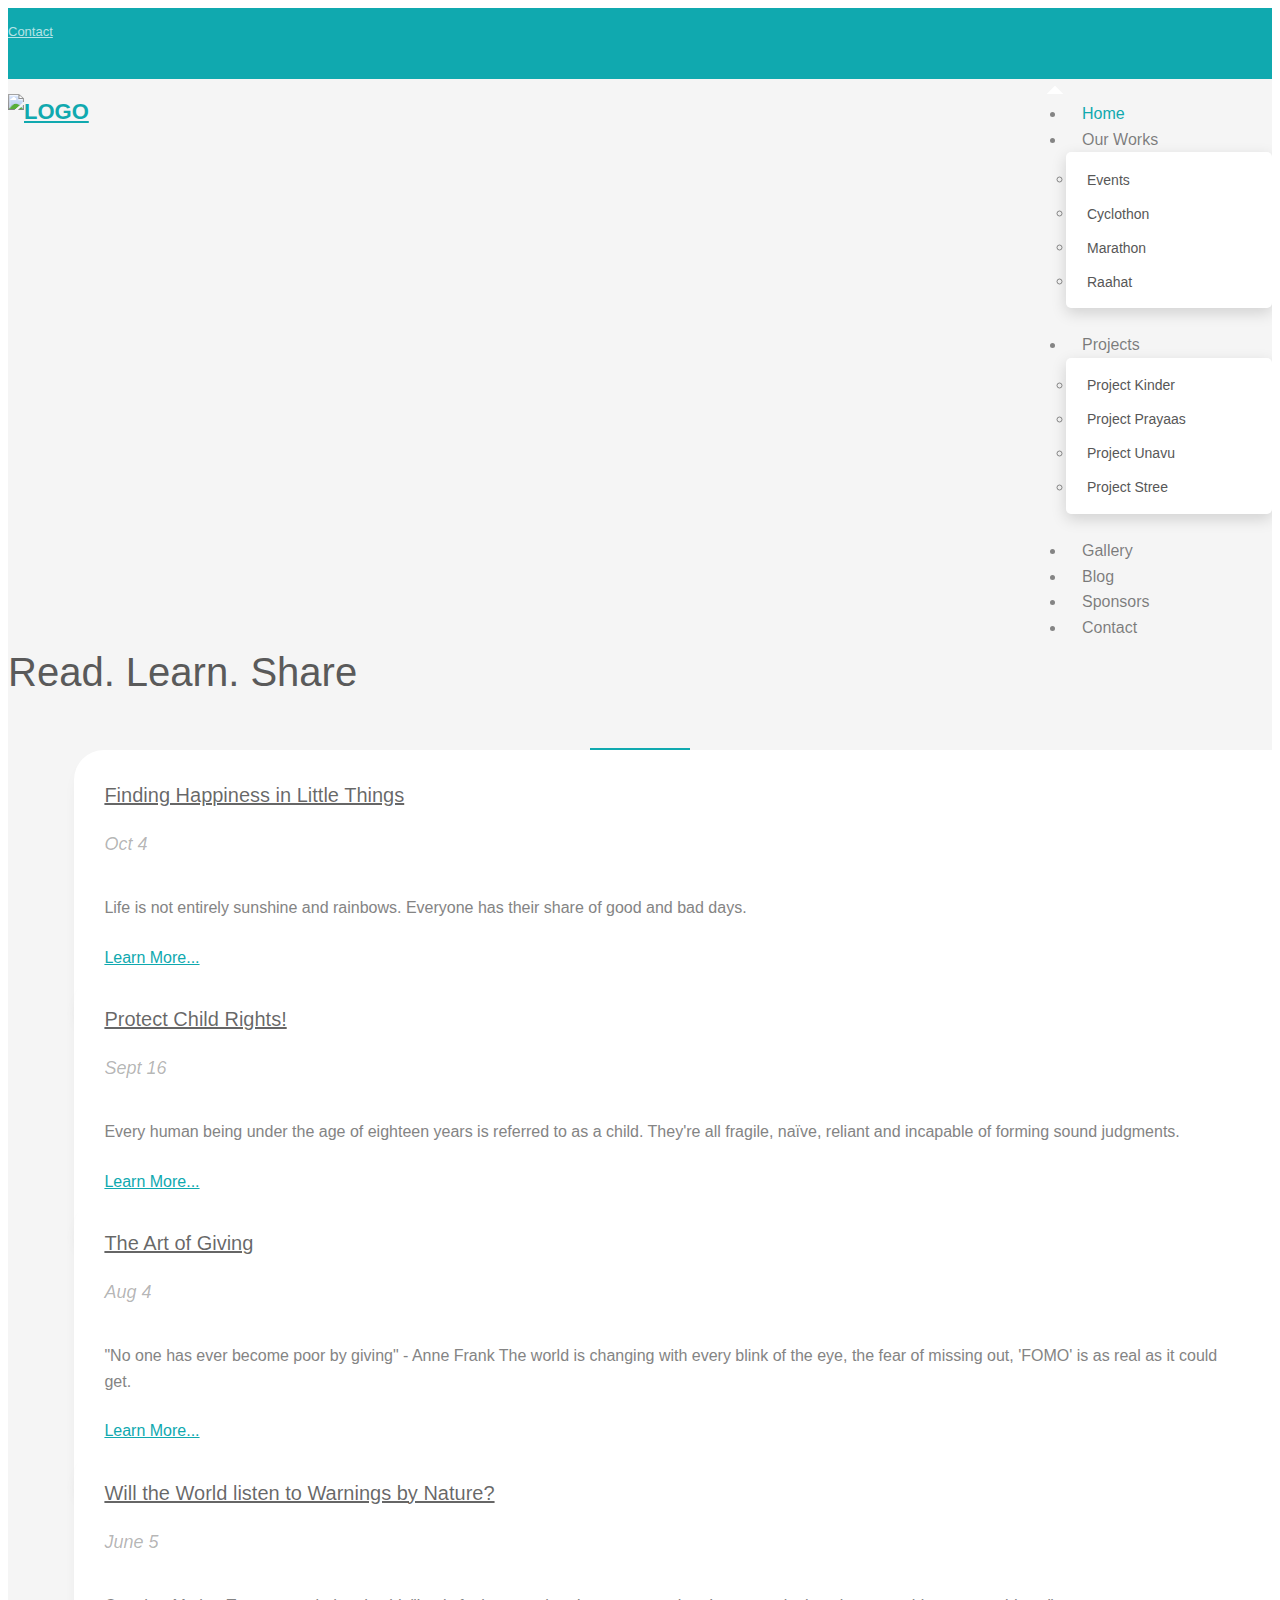
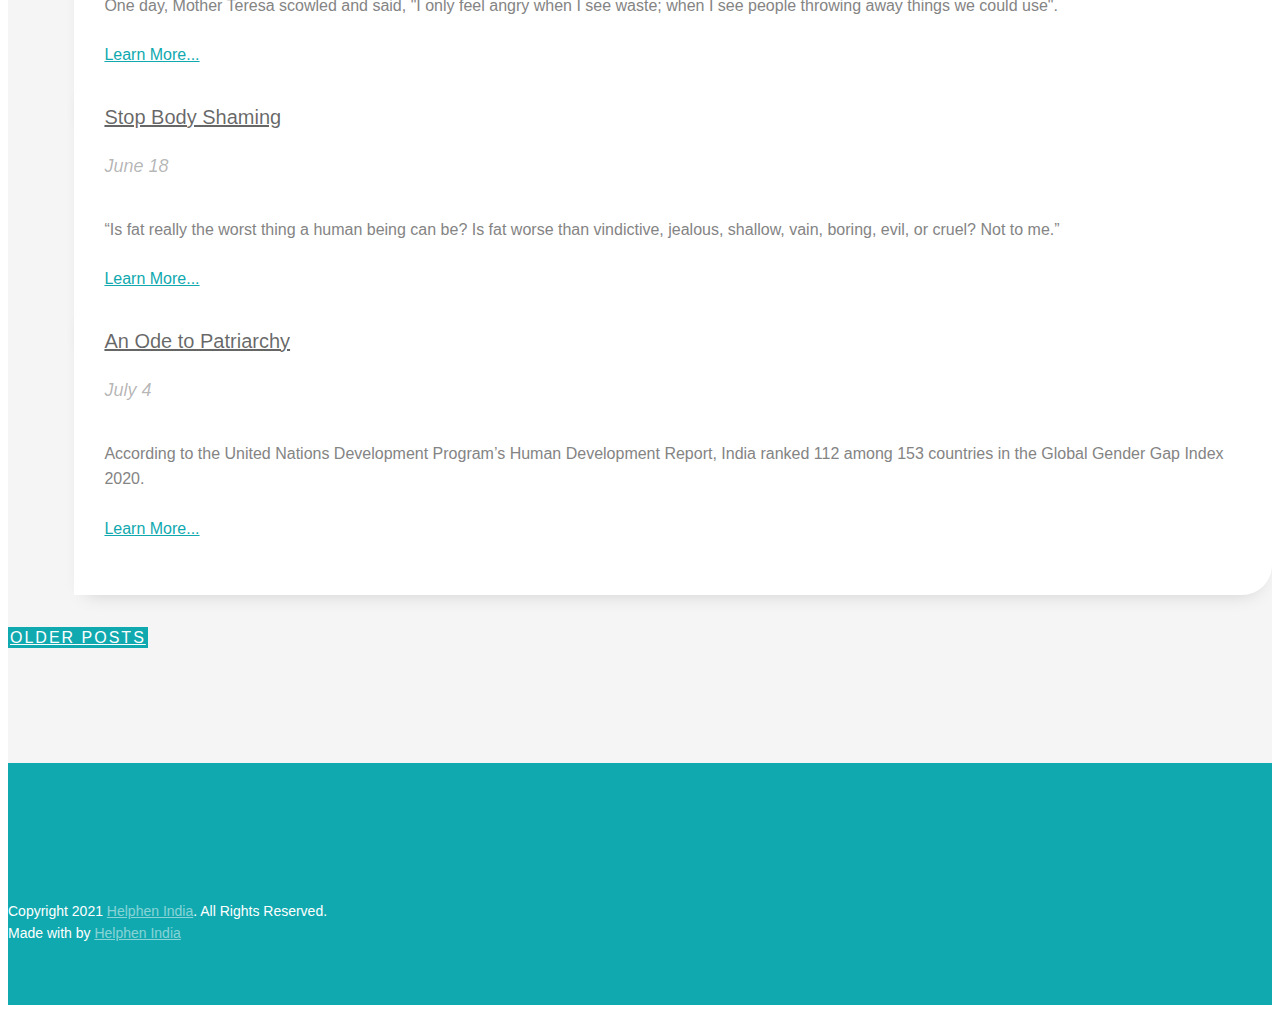
==== commit 2b6f7e46: "Update_12-11-21: Fundraiser section removed" ====
--- a/blog.html
+++ b/blog.html
@@ -116,7 +116,6 @@
                                     <li><a href="project_stree.html">Project Stree</a></li>
                                 </ul>
                             </li>
-                            <li><a href="project_prayaas.html#fundraiser">Fundraiser</a></li>
                             <li><a href="gallery.html">Gallery</a></li>
                             <li><a href="blog.html">Blog</a></li>
                             <li><a href="sponsors.html">Sponsors</a></li>
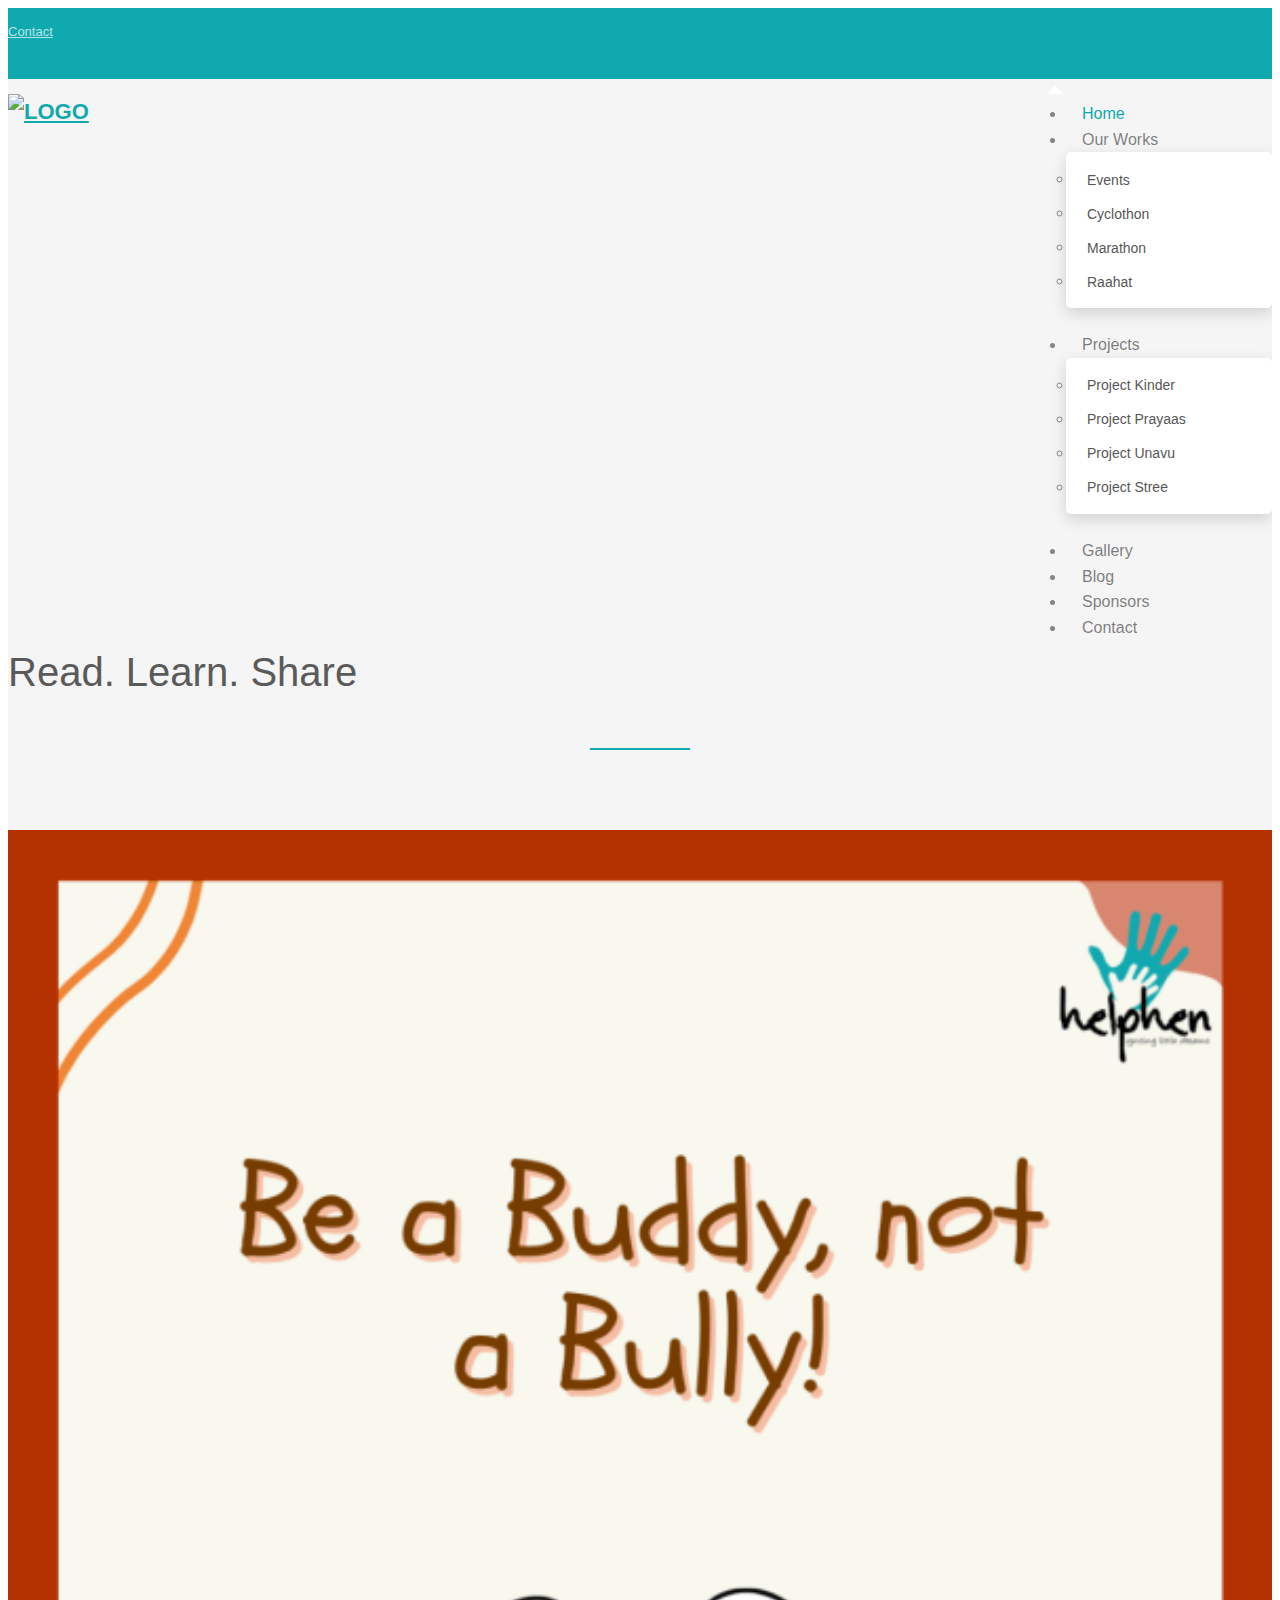
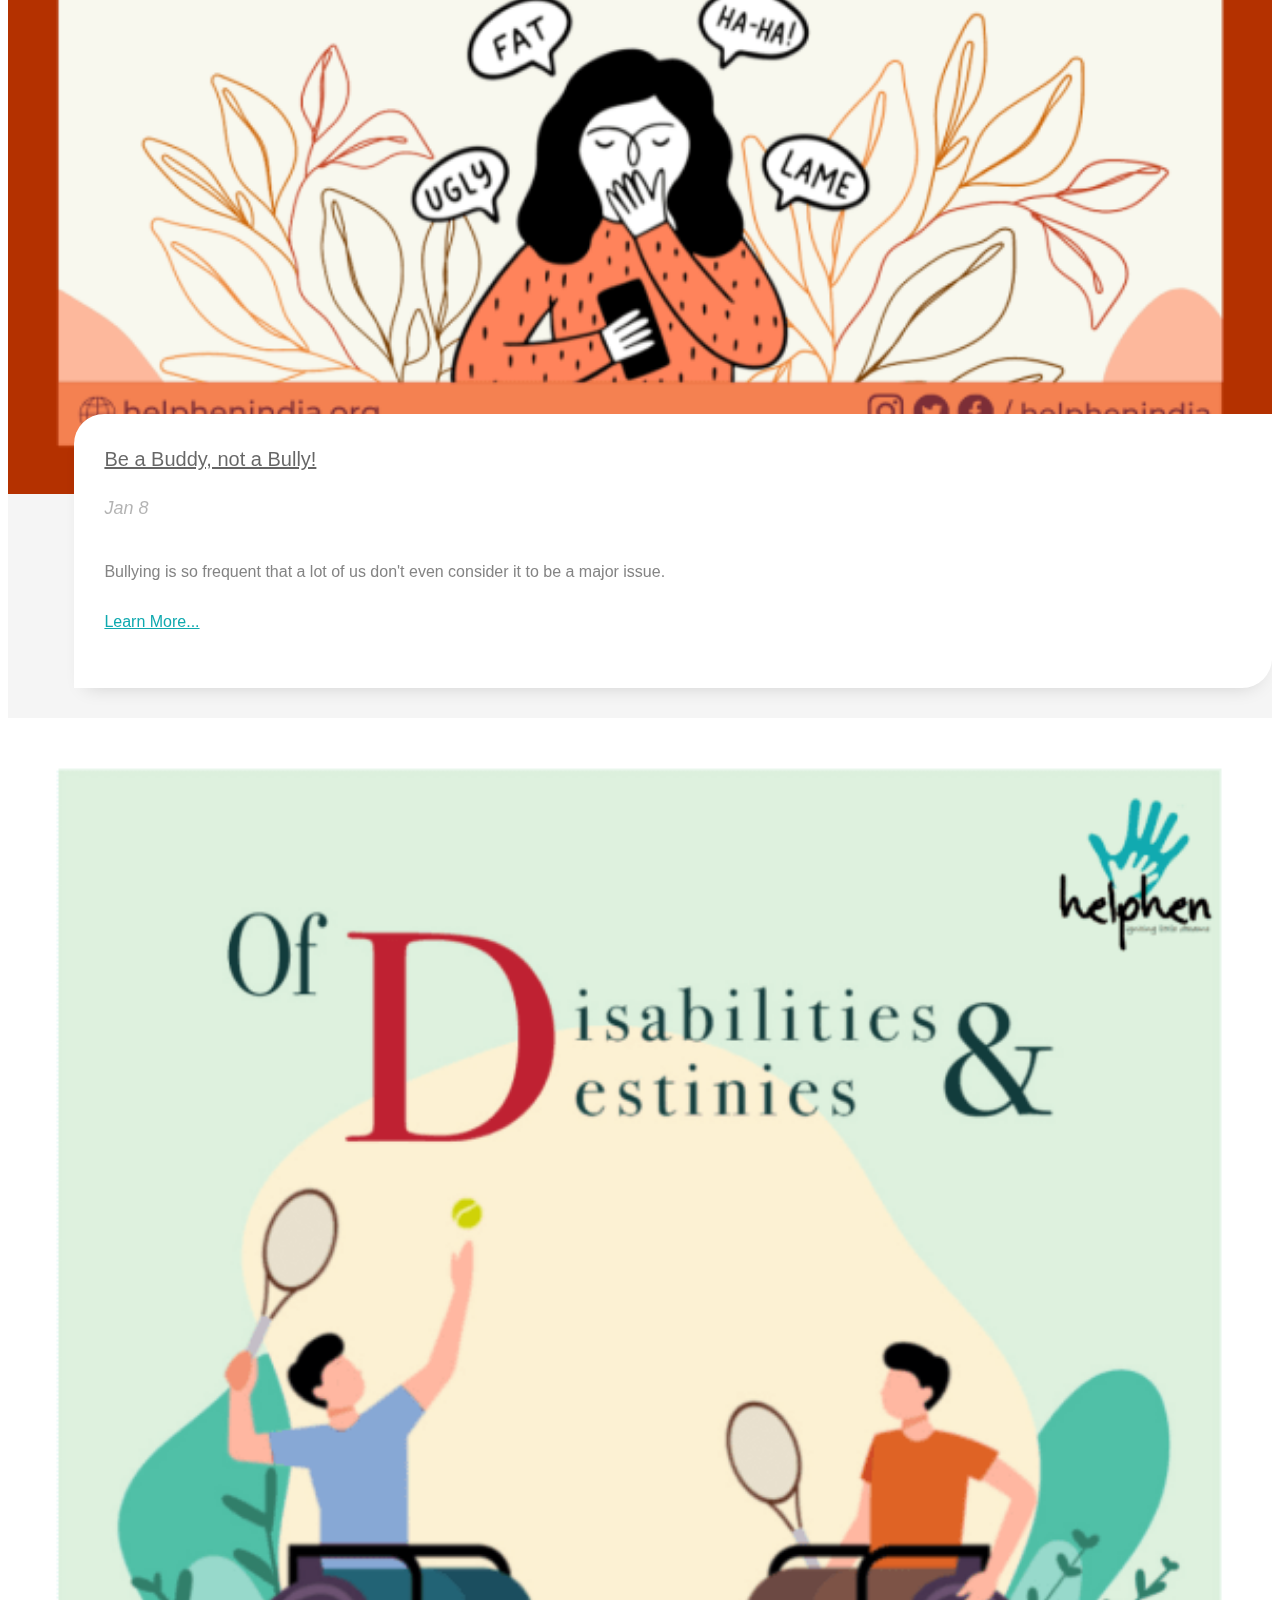
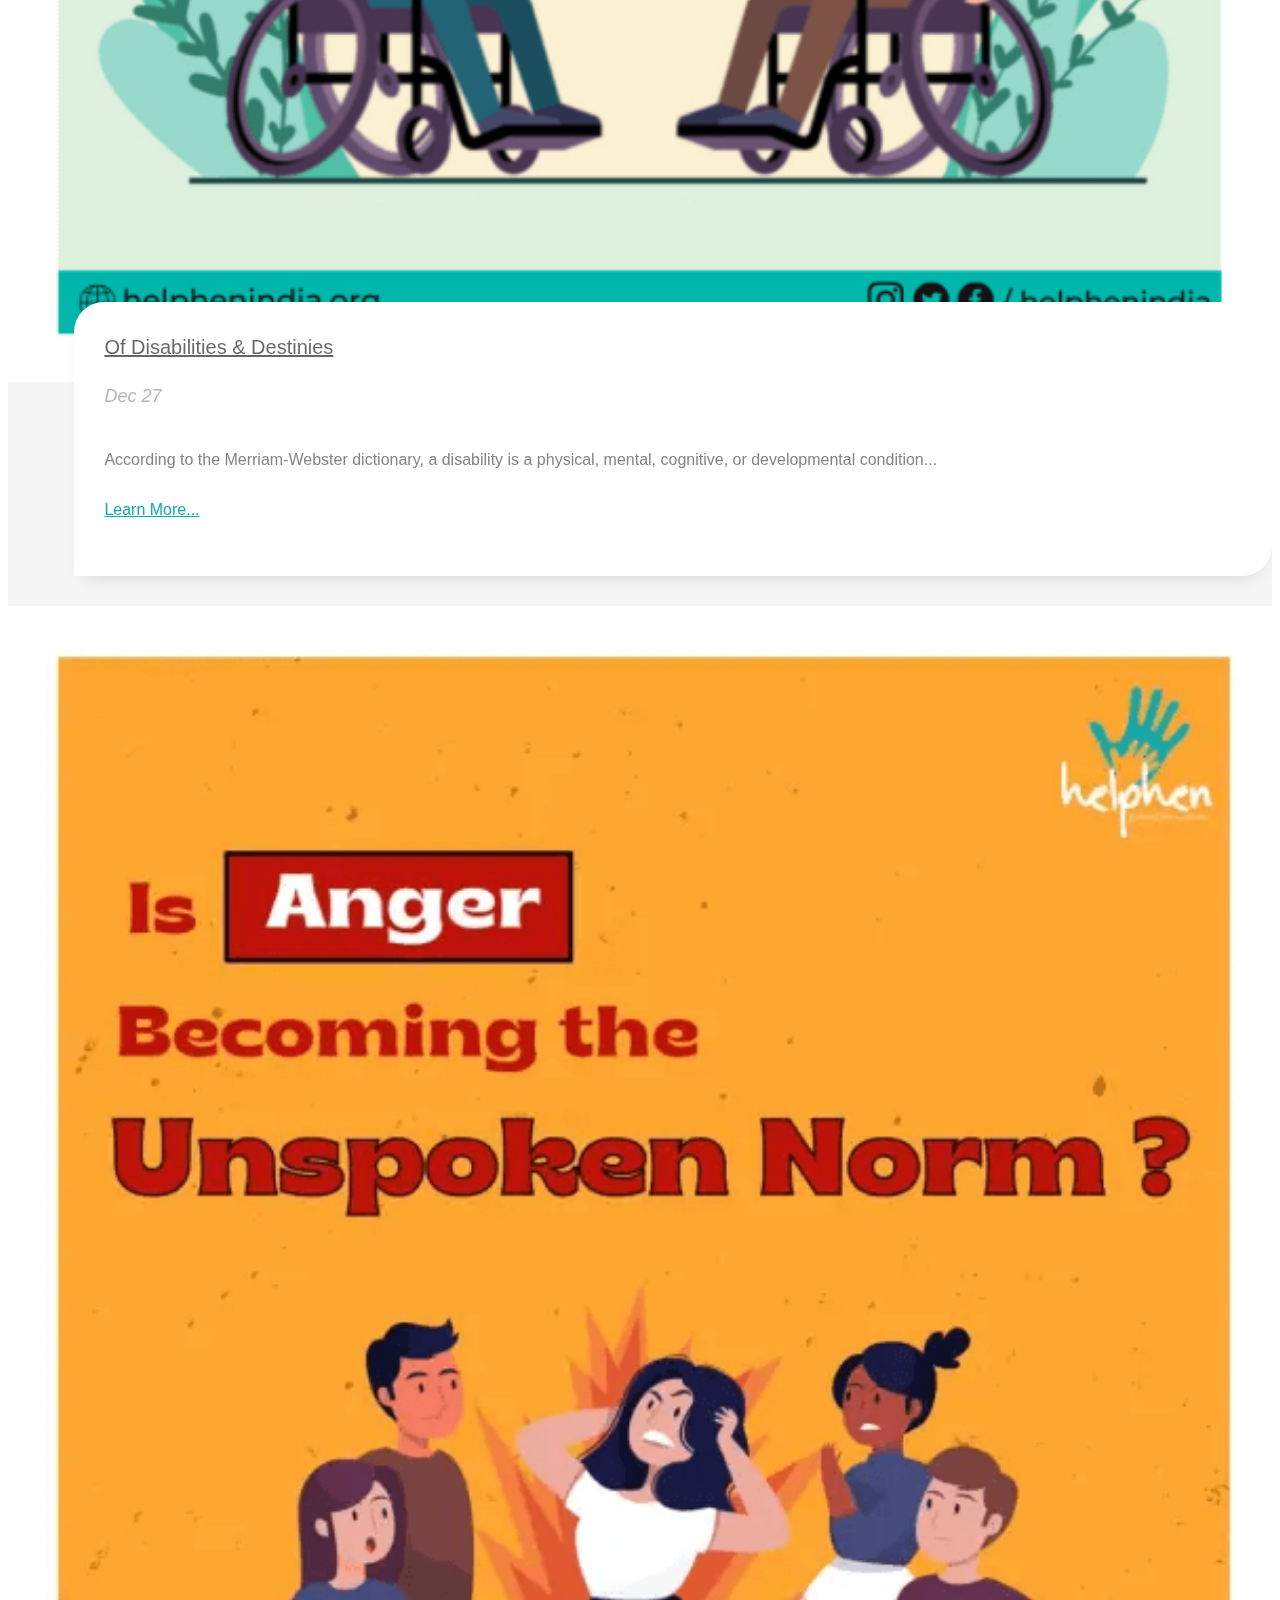
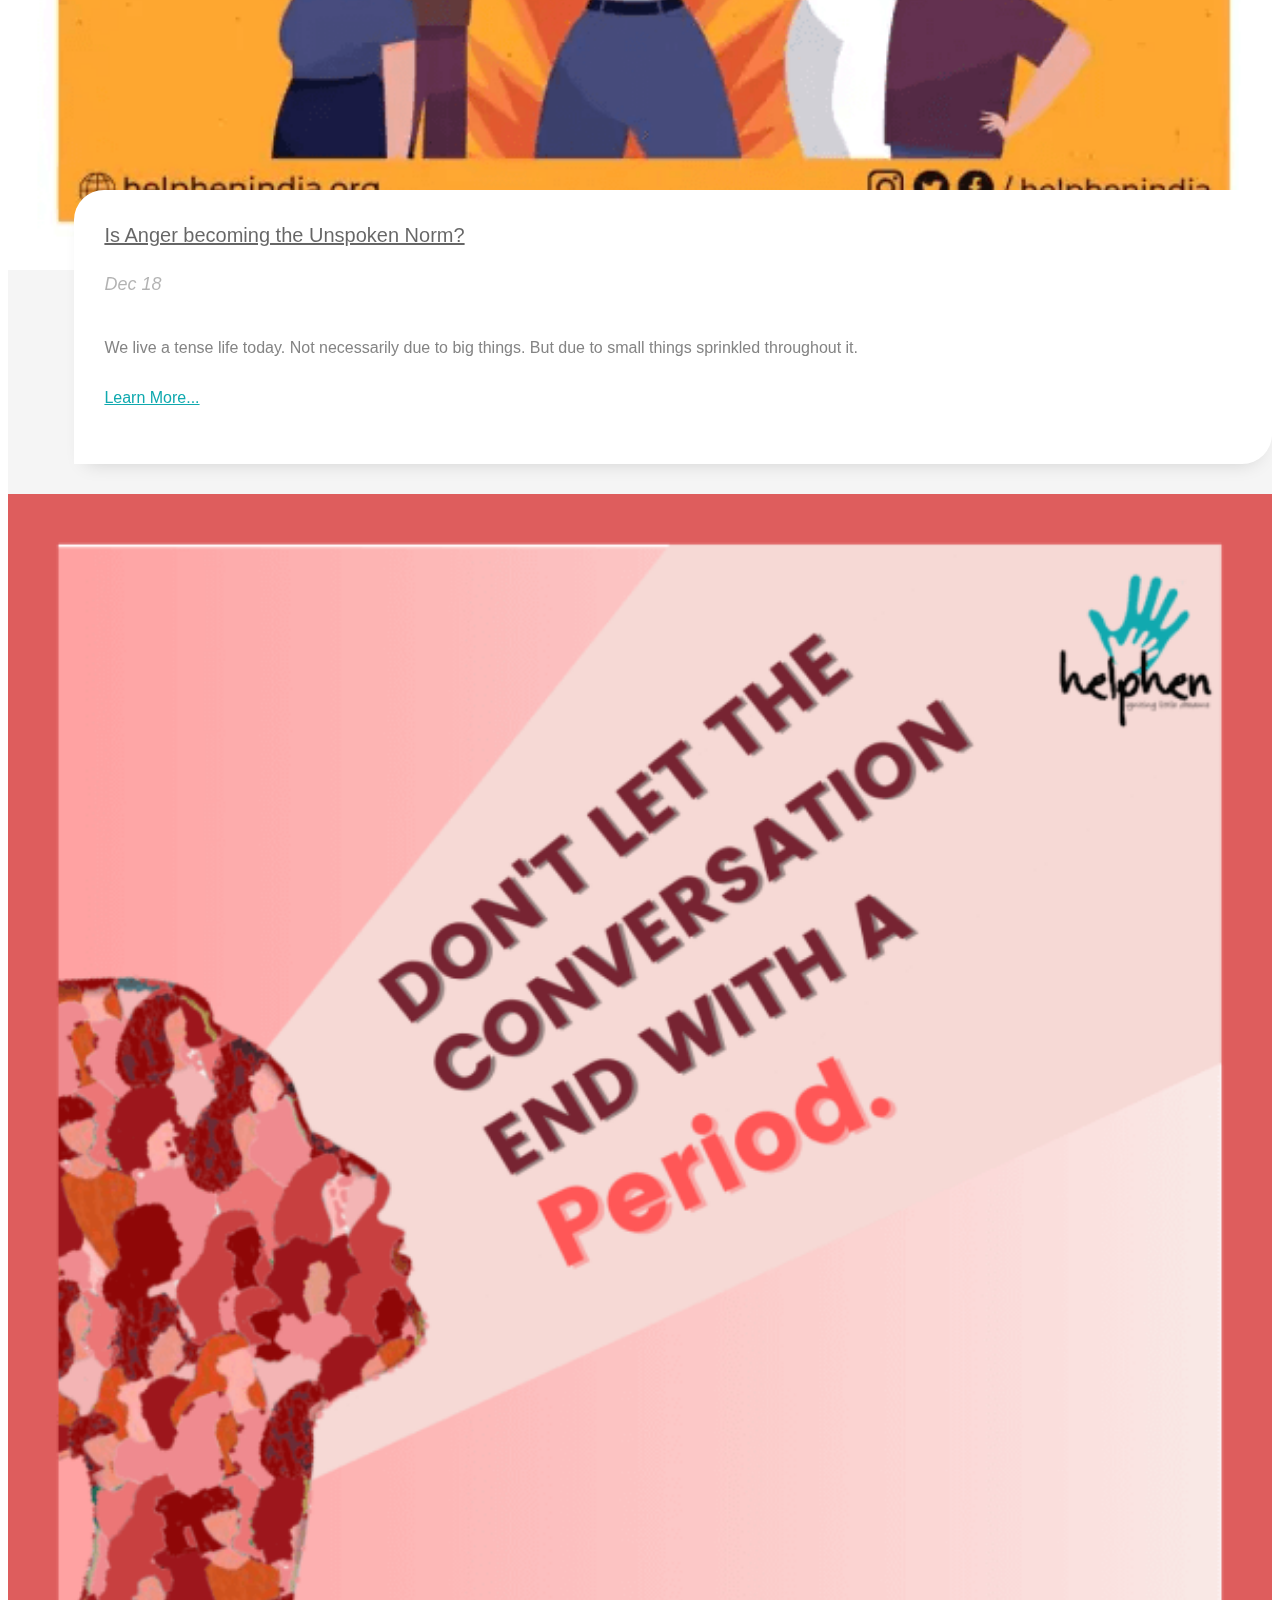
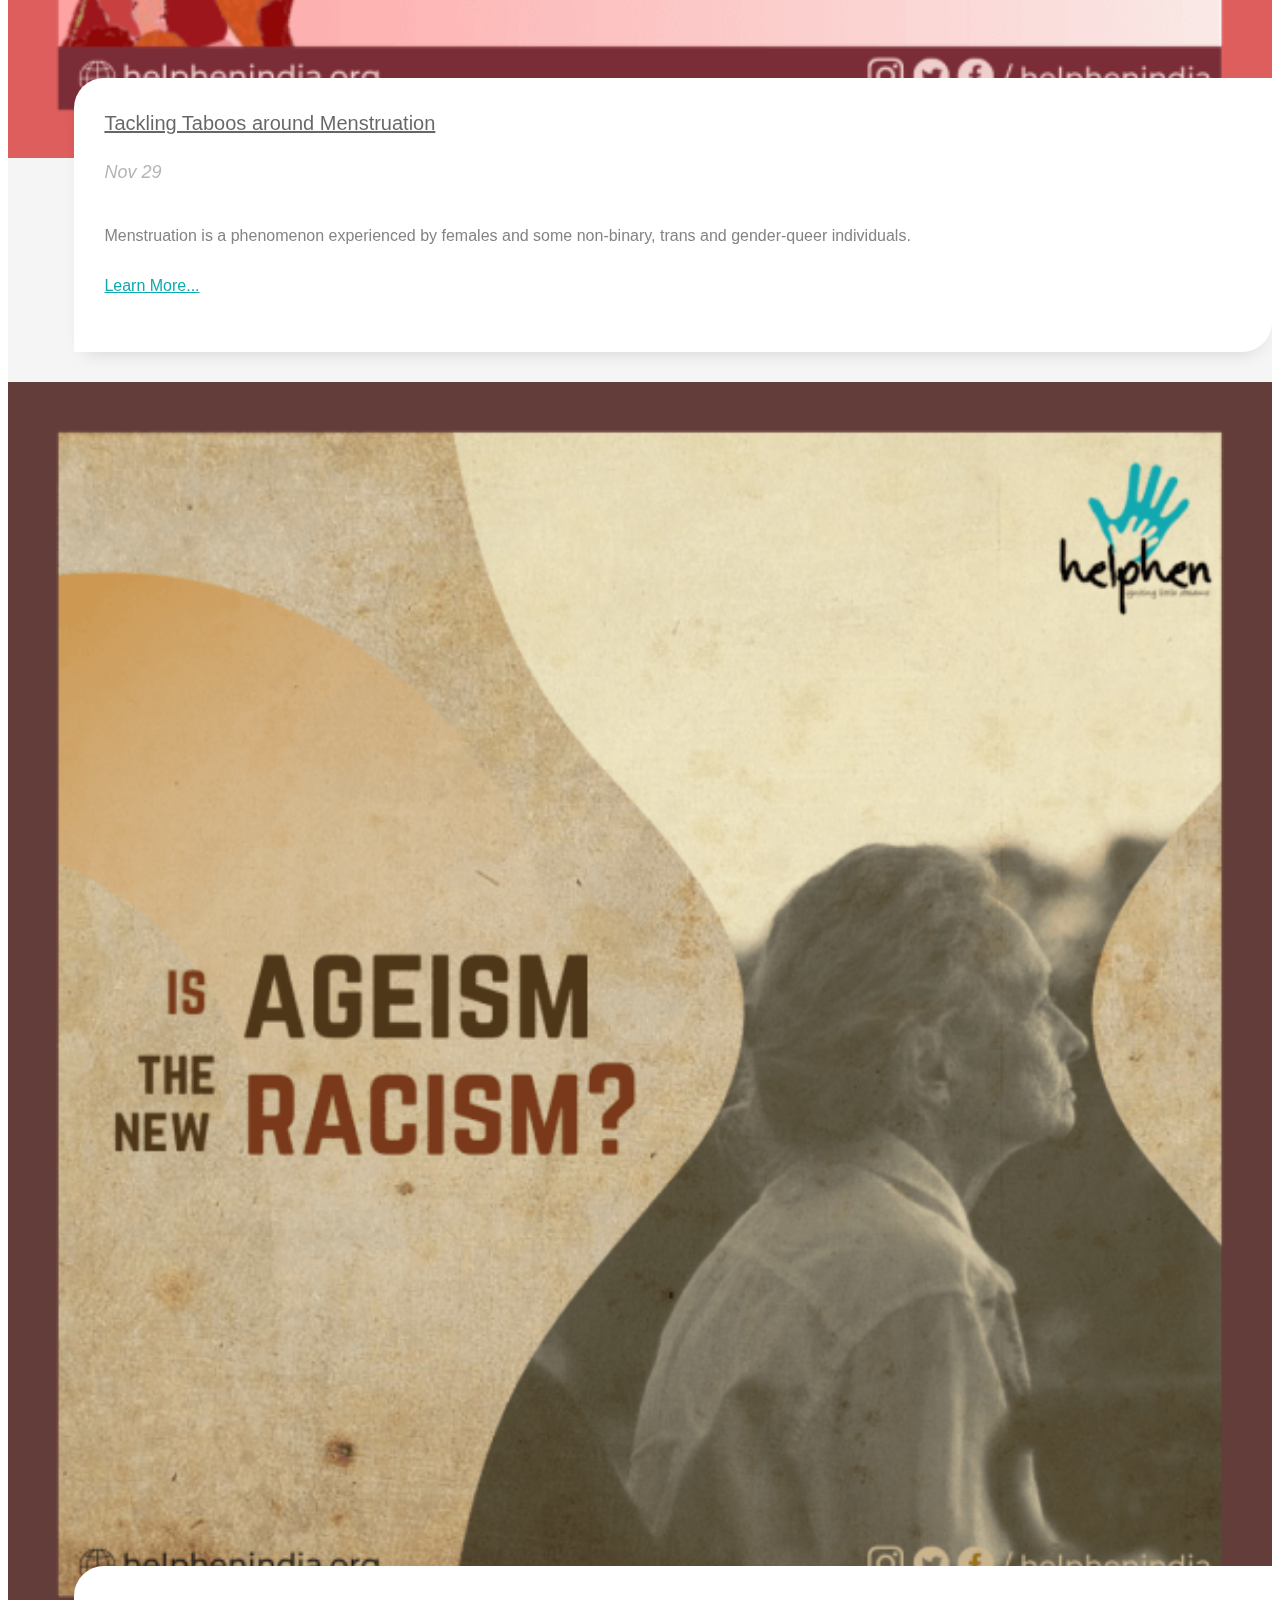
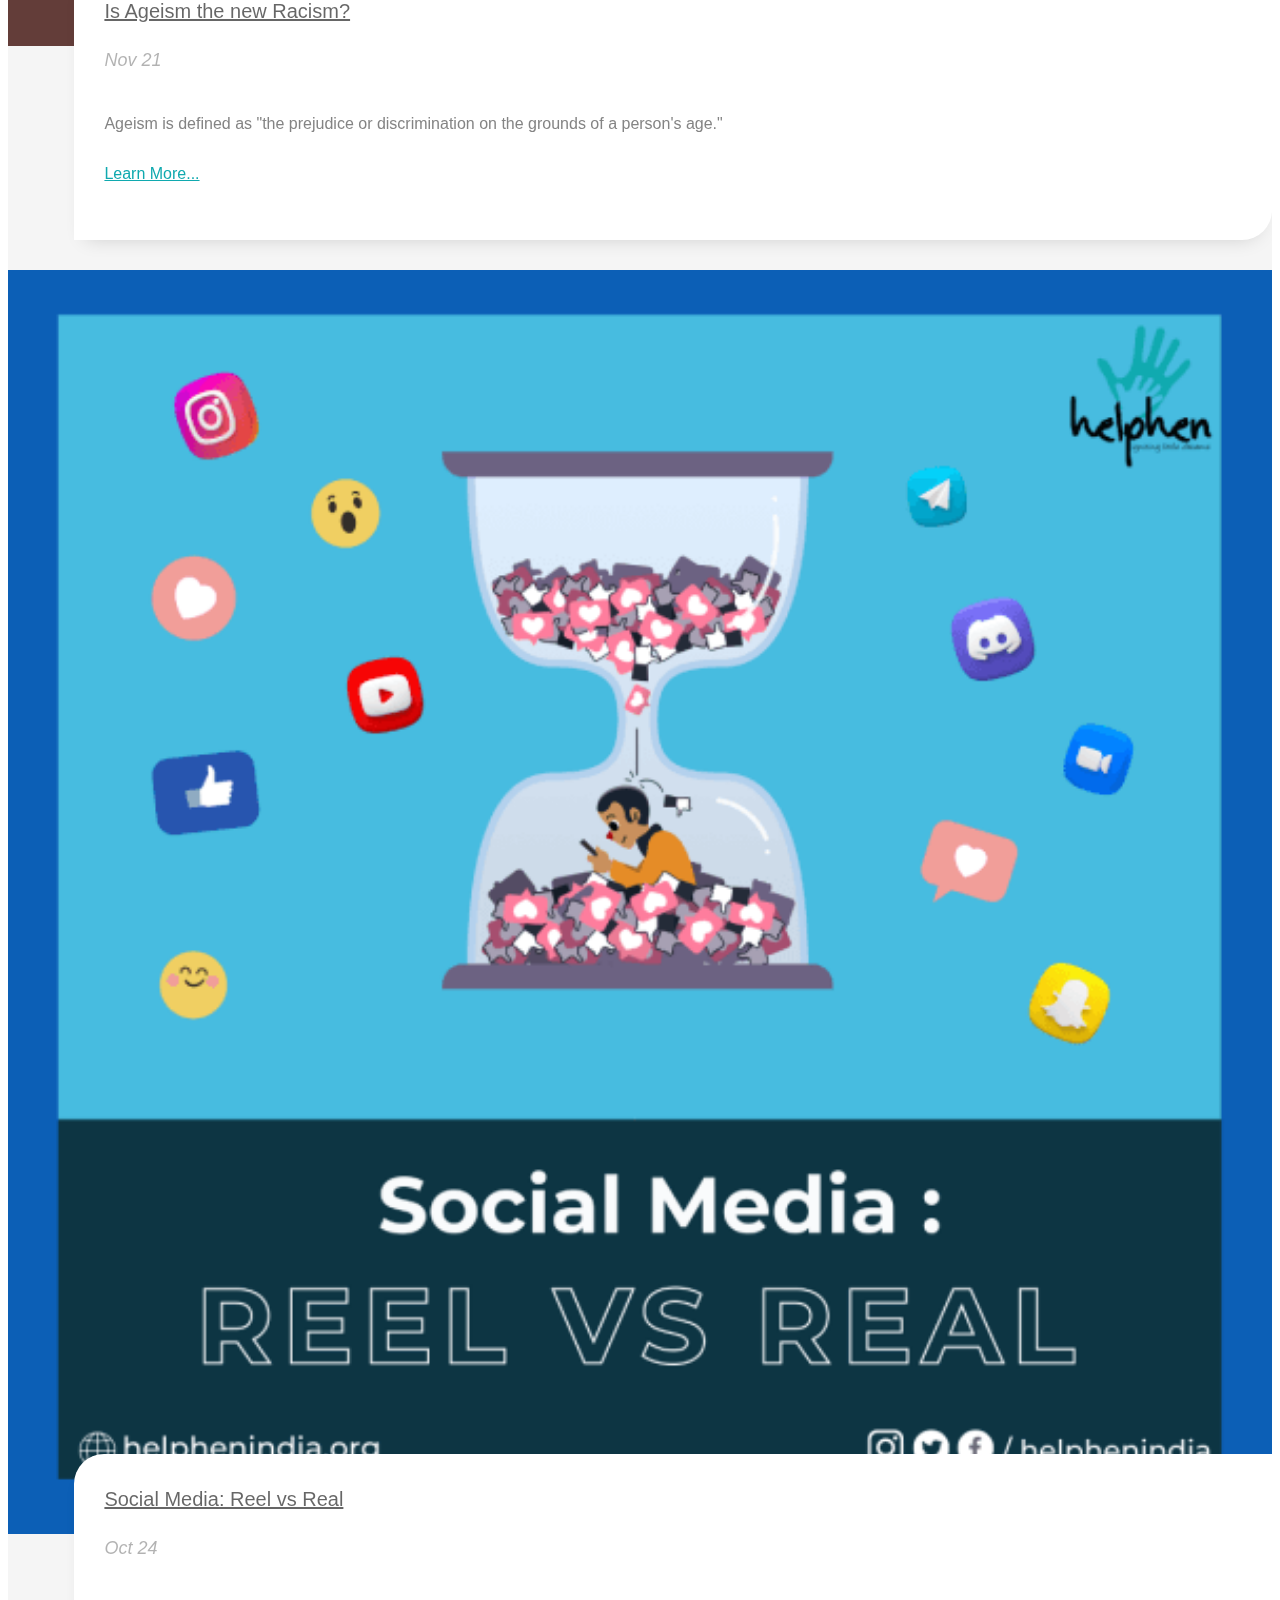
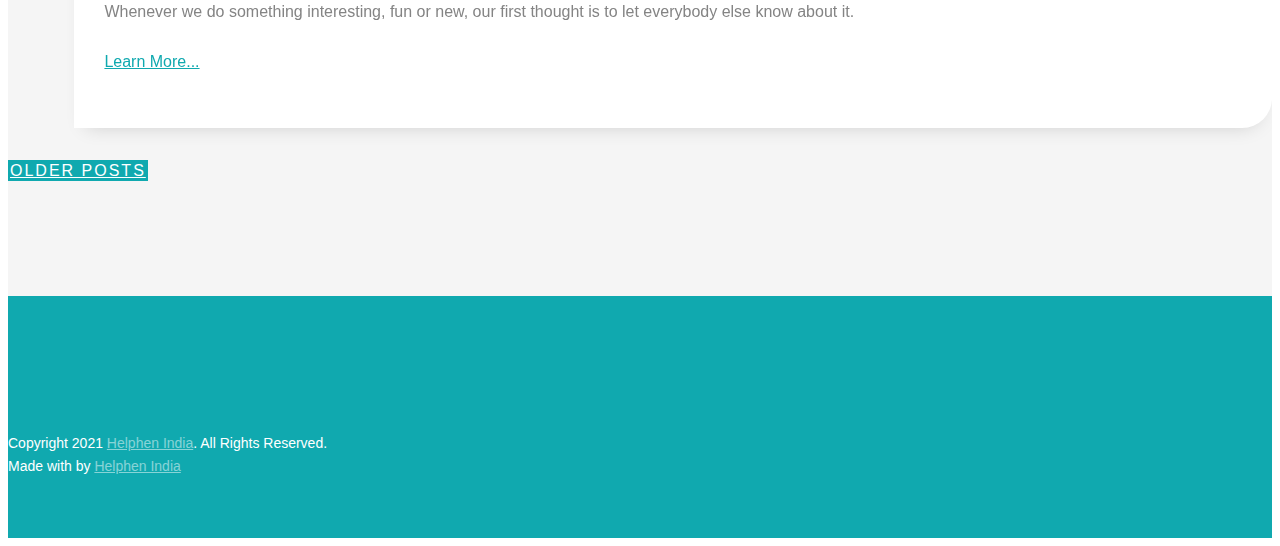
==== commit 37e6fe08: "Update_18-01-22: Blogs updated" ====
--- a/blog.html
+++ b/blog.html
@@ -142,11 +142,13 @@
                             <div class="blog-text">
                                 <div class="prod-title">
                                     <h3>
-                                        <a href="https://helphenindiablog.wordpress.com/2021/10/04/finding-happiness-in-little-things/">Finding Happiness in Little Things</a></h3>
-                                    <span class="posted_by">Oct 4</span>
-                                    <p>Life is not entirely sunshine and rainbows. Everyone has their share of good and bad days.</p>
-                                    <p>
-                                        <a href="https://helphenindiablog.wordpress.com/2021/10/04/finding-happiness-in-little-things/">Learn
+                                        <a href="https://helphenindiablog.wordpress.com/2022/01/08/be-a-buddy-not-a-bully/"
+                                           target="_blank">Be a Buddy, not a Bully!</a></h3>
+                                    <span class="posted_by">Jan 8</span>
+                                    <p>Bullying is so frequent that a lot of us don't even consider it to be a major issue.</p>
+                                    <p>
+                                        <a href="https://helphenindiablog.wordpress.com/2022/01/08/be-a-buddy-not-a-bully/"
+                                           target="_blank">Learn
                                             More...</a></p>
                                 </div>
                             </div>
@@ -158,12 +160,12 @@
                             <div class="blog-text">
                                 <div class="prod-title">
                                     <h3>
-                                        <a href="https://helphenindiablog.wordpress.com/2021/09/16/protect-child-rights/">Protect Child Rights!</a>
+                                        <a href="https://helphenindiablog.wordpress.com/2021/12/27/of-disabilities-destinies/" target="_blank">Of Disabilities & Destinies</a>
                                     </h3>
-                                    <span class="posted_by">Sept 16</span>
-                                    <p>Every human being under the age of eighteen years is referred to as a child. They're all fragile, naïve, reliant and incapable of forming sound judgments.</p>
-                                    <p>
-                                        <a href="https://helphenindiablog.wordpress.com/2021/09/16/protect-child-rights/">Learn
+                                    <span class="posted_by">Dec 27</span>
+                                    <p>According to the Merriam-Webster dictionary, a disability is a physical, mental, cognitive, or developmental condition...</p>
+                                    <p>
+                                        <a href="https://helphenindiablog.wordpress.com/2021/12/27/of-disabilities-destinies/" target="_blank">Learn
                                             More...</a></p>
                                 </div>
                             </div>
@@ -177,12 +179,11 @@
                             <div class="blog-text">
                                 <div class="prod-title">
                                     <h3>
-                                        <a href="https://helphenindiablog.wordpress.com/2021/08/04/the-art-of-giving/">The Art of Giving</a></h3>
-                                    <span class="posted_by">Aug 4</span>
-                                    <p>"No one has ever become poor by giving" - Anne Frank
-                                        The world is changing with every blink of the eye, the fear of missing out, 'FOMO' is as real as it could get.</p>
-                                    <p>
-                                        <a href="https://helphenindiablog.wordpress.com/2021/08/04/the-art-of-giving/">Learn
+                                        <a href="https://helphenindiablog.wordpress.com/2021/12/18/is-anger-becoming-the-unspoken-norm/" target="_blank">Is Anger becoming the Unspoken Norm?</a></h3>
+                                    <span class="posted_by">Dec 18</span>
+                                    <p>We live a tense life today. Not necessarily due to big things. But due to small things sprinkled throughout it.</p>
+                                    <p>
+                                        <a href="https://helphenindiablog.wordpress.com/2021/12/18/is-anger-becoming-the-unspoken-norm/" target="_blank">Learn
                                             More...</a></p>
                                 </div>
                             </div>
@@ -196,12 +197,12 @@
                             <div class="blog-text">
                                 <div class="prod-title">
                                     <h3>
-                                        <a href="https://helphenindiablog.wordpress.com/2021/06/05/will-the-world-listen-to-warnings-by-nature/">Will the World listen to Warnings by Nature?</a>
-                                    </h3>
-                                    <span class="posted_by">June 5</span>
-                                    <p>One day, Mother Teresa scowled and said, "I only feel angry when I see waste; when I see people throwing away things we could use".</p>
-                                    <p><a href="https://helphenindiablog.wordpress.com/2021/06/05/will-the-world-listen-to-warnings-by-nature/">Learn
-                                        More...</a></p>
+                                        <a href="https://helphenindiablog.wordpress.com/2021/11/29/tackling-taboos-around-menstruation/" target="_blank">Tackling Taboos around Menstruation</a></h3>
+                                    <span class="posted_by">Nov 29</span>
+                                    <p>Menstruation is a phenomenon experienced by females and some non-binary, trans and gender-queer individuals.</p>
+                                    <p>
+                                        <a href="https://helphenindiablog.wordpress.com/2021/11/29/tackling-taboos-around-menstruation/" target="_blank">Learn
+                                            More...</a></p>
                                 </div>
                             </div>
                         </div>
@@ -214,11 +215,11 @@
                             <div class="blog-text">
                                 <div class="prod-title">
                                     <h3>
-                                        <a href="https://helphenindiablog.wordpress.com/2021/06/18/stop-body-shaming/">Stop Body Shaming</a></h3>
-                                    <span class="posted_by">June 18</span>
-                                    <p>“Is fat really the worst thing a human being can be? Is fat worse than vindictive, jealous, shallow, vain, boring, evil, or cruel? Not to me.”</p>
-                                    <p>
-                                        <a href="https://helphenindiablog.wordpress.com/2021/06/18/stop-body-shaming/">Learn
+                                        <a href="https://helphenindiablog.wordpress.com/2021/11/21/is-ageism-the-new-racism/" target="_blank">Is Ageism the new Racism?</a></h3>
+                                    <span class="posted_by">Nov 21</span>
+                                    <p>Ageism is defined as "the prejudice or discrimination on the grounds of a person's age."</p>
+                                    <p>
+                                        <a href="https://helphenindiablog.wordpress.com/2021/11/21/is-ageism-the-new-racism/" target="_blank">Learn
                                             More...</a></p>
                                 </div>
                             </div>
@@ -230,10 +231,12 @@
                             <div class="blog-text">
                                 <div class="prod-title">
                                     <h3>
-                                        <a href="https://helphenindiablog.wordpress.com/2021/07/04/an-ode-to-patriarchy/">An Ode to Patriarchy</a></h3>
-                                    <span class="posted_by">July 4</span>
-                                    <p>According to the United Nations Development Program’s Human Development Report, India ranked 112 among 153 countries in the Global Gender Gap Index 2020.</p>
-                                    <p><a href="https://helphenindiablog.wordpress.com/2021/07/04/an-ode-to-patriarchy/">Learn More...</a></p>
+                                        <a href="https://helphenindiablog.wordpress.com/2021/10/24/social-media-reel-vs-real/" target="_blank">Social Media: Reel vs Real</a>
+                                    </h3>
+                                    <span class="posted_by">Oct 24</span>
+                                    <p>Whenever we do something interesting, fun or new, our first thought is to let everybody else know about it. </p>
+                                    <p><a href="https://helphenindiablog.wordpress.com/2021/10/24/social-media-reel-vs-real/" target="_blank">Learn
+                                        More...</a></p>
                                 </div>
                             </div>
                         </div>
